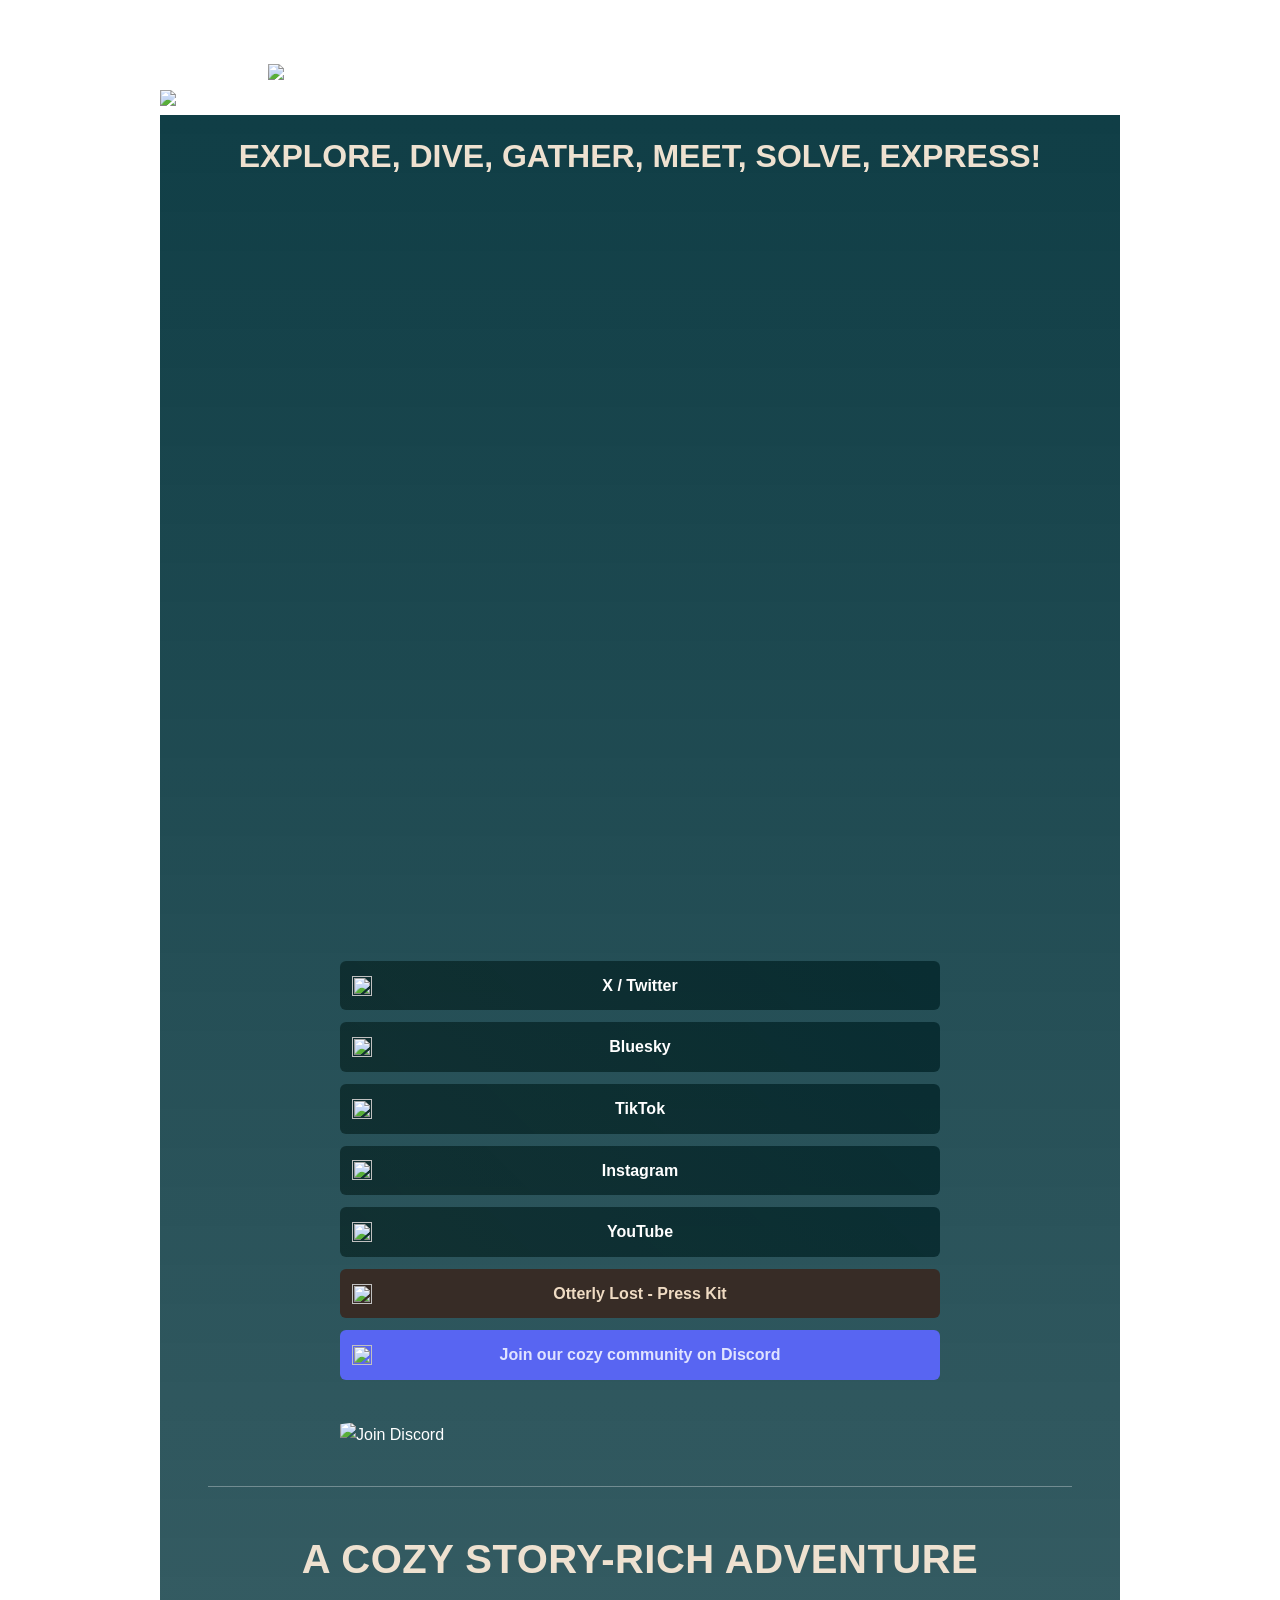
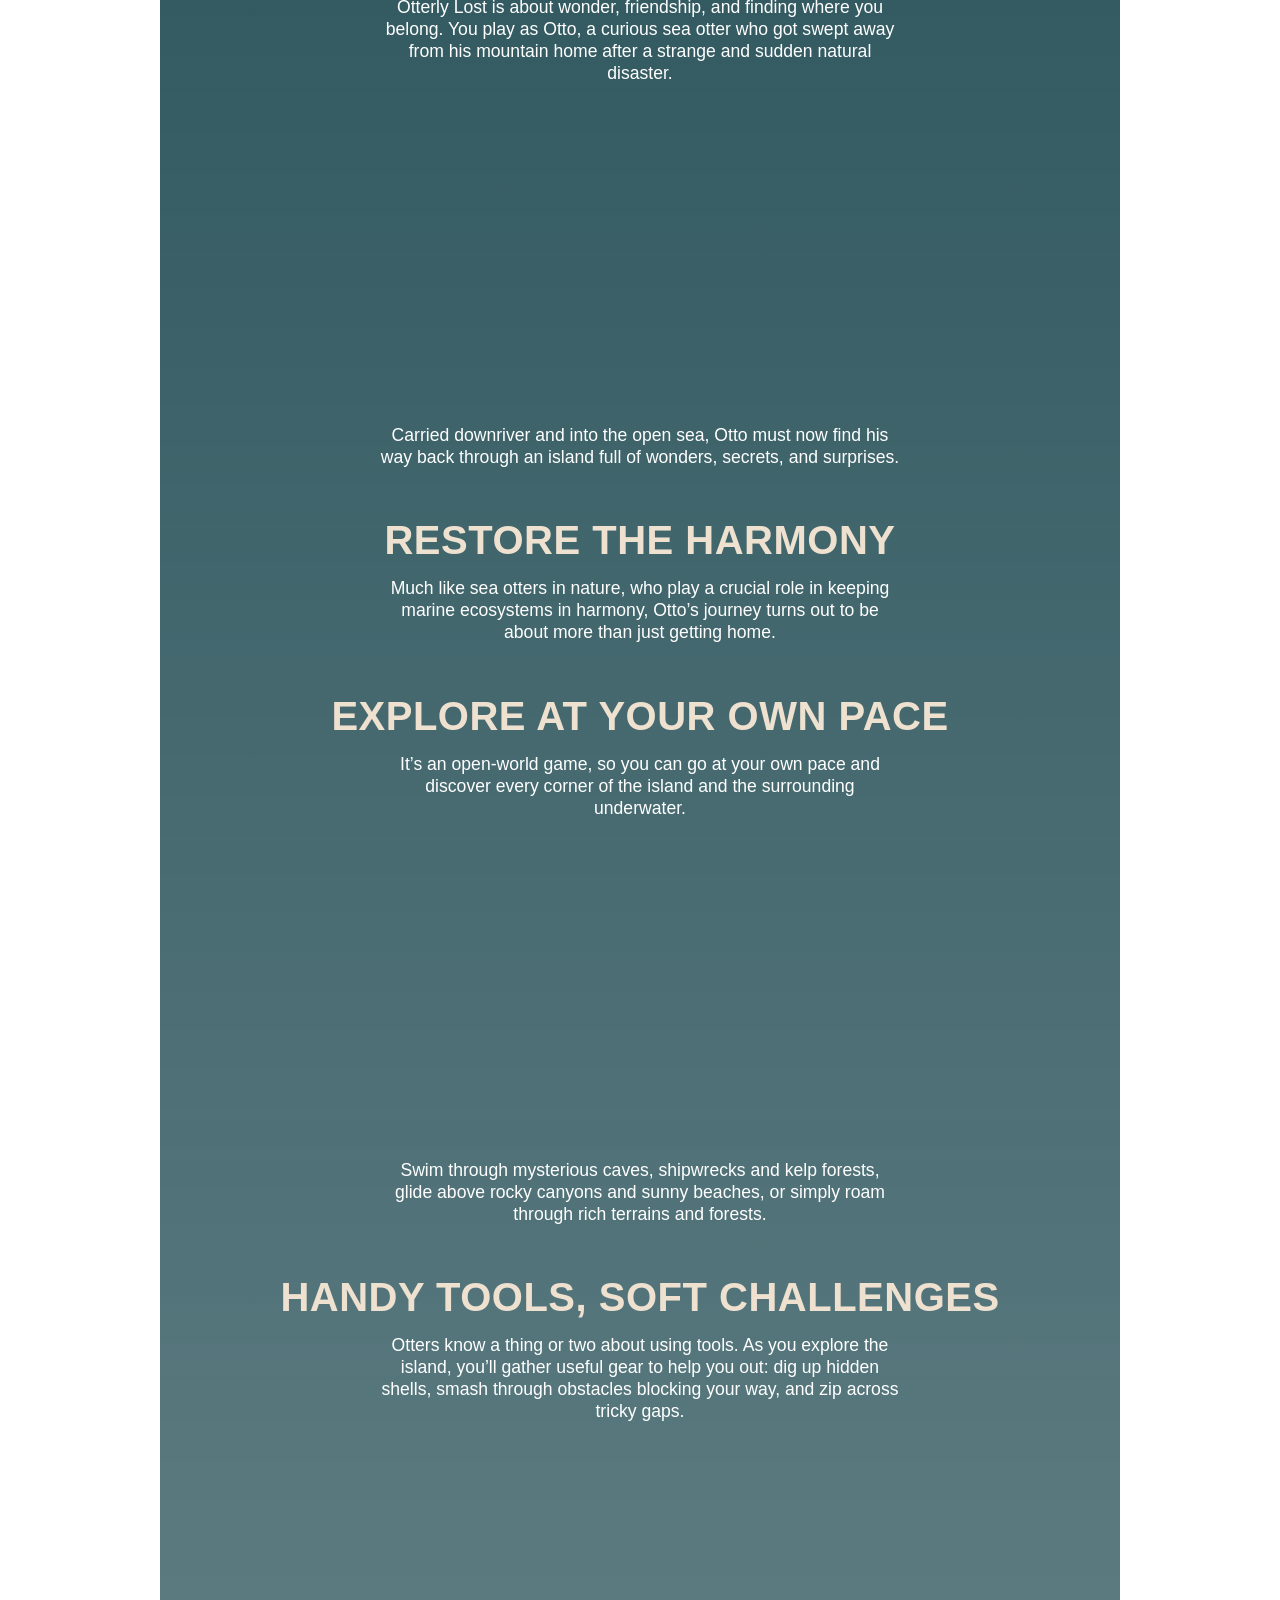
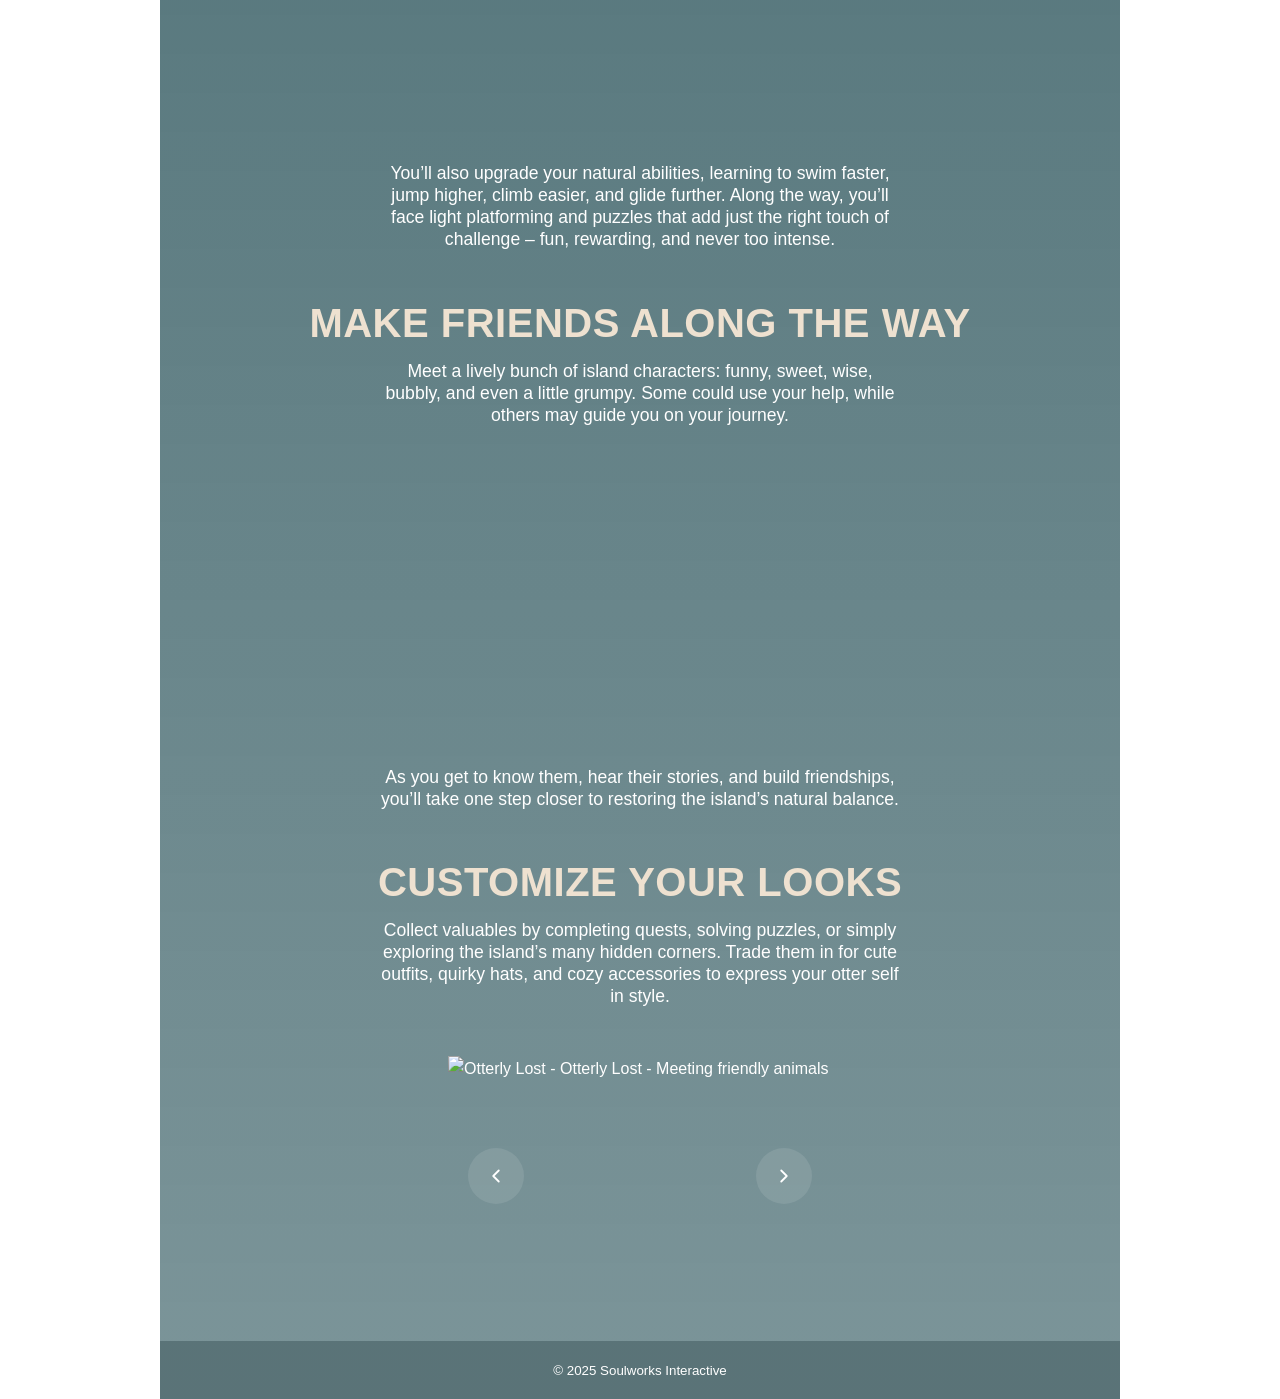
==== index.html @ 7cfb0985 "Merge b5f2c9b83fdd7ea32f200ff09d17a3d17708a7a0 into de1dc5585746080c1278ffaec9a3ddb6b916ae18" ====
<!DOCTYPE html>
<html lang="en">

<head>
  <meta charset="UTF-8">
  <meta http-equiv="X-UA-Compatible" content="IE=edge">
  <meta name="viewport" content="width=device-width, initial-scale=1.0">
  <title>Otterly Lost – Cozy Adventure</title>
  <!-- Custom CSS -->
  <link rel="stylesheet" href="styles.css">

  <!-- Basic favicon -->
  <link rel="icon" href="assets/soulworks.jpg" type="image/x-icon">

  <!-- PNG format -->
  <link rel="icon" href="assets/soulworks.jpg" type="image/png">

  <!-- Apple Touch Icon (for iOS devices) -->
  <link rel="apple-touch-icon" href="assets/soulworks.jpg">

</head>

<!-- Google tag (gtag.js) -->
<script async src="https://www.googletagmanager.com/gtag/js?id=G-2581L5CQKE"></script>
<script>
  if (location.hostname == "otterlylost.com") {
    window.dataLayer = window.dataLayer || [];
    function gtag(){dataLayer.push(arguments);}
    gtag('js', new Date());

    gtag('config', 'G-2581L5CQKE');
  }
</script>

<body>
  <div class="video-bg">
    <video autoplay muted loop playsinline disablePictureInPicture
      controlsList="nodownload nofullscreen noremoteplayback noplaybackrate" oncontextmenu="return false;"
      poster="assets/background-fallback.png">
      <source src="assets/bg/background.mp4" type="video/mp4">
    </video>
  </div>

  <div class="content-wrapper">
    <div class="logo-wrapper">
      <picture>
        <source type="image/avif" srcset="https://cdn.jsdelivr.net/gh/sayginburak/otterly-lost@latest/dist/otterlylost_logo-480.avif 480w, https://cdn.jsdelivr.net/gh/sayginburak/otterly-lost@latest/dist/otterlylost_logo-800.avif 800w, https://cdn.jsdelivr.net/gh/sayginburak/otterly-lost@latest/dist/otterlylost_logo-1280.avif 1280w" sizes="(max-width: 768px) 70vw, 40vw">
        <source type="image/webp" srcset="https://cdn.jsdelivr.net/gh/sayginburak/otterly-lost@latest/dist/otterlylost_logo-480.webp 480w, https://cdn.jsdelivr.net/gh/sayginburak/otterly-lost@latest/dist/otterlylost_logo-800.webp 800w, https://cdn.jsdelivr.net/gh/sayginburak/otterly-lost@latest/dist/otterlylost_logo-1280.webp 1280w" sizes="(max-width: 768px) 70vw, 40vw">
        <img src="https://cdn.jsdelivr.net/gh/sayginburak/otterly-lost@latest/assets/otterlylost_logo.png" alt="Otterly Lost Logo" class="logo">
      </picture>
    </div>

    <div class="wave-bg">
      <img src="assets/bg/wave.png" alt="wave">
    </div>

    <!-- Main Content -->
    <div class="main-content">
      <!-- Intro / Trailer -->
      <section class="intro container" id="trailer">
        <div class="headline-wrapper">
          <!-- <h1 class="headline">EXPLORE, DIVE, GATHER, MEET, SOLVE, EXPRESS</h1> -->
          <div class="headline">
            <span>EXPLORE,</span>
            <span>DIVE,</span>
            <span>GATHER,</span>
            <span>MEET,</span>
            <span>SOLVE,</span>
            <span>EXPRESS!</span>
          </div>
        </div>
        <div class="trailer">
          <div class="trailer-wrapper">
            <iframe class="youtube-vid" width="100%" height="100%"
              src="https://www.youtube.com/embed/JfXX7put_9I?si=lQWwkOyMGA1lm4zO" title="YouTube video player"
              frameborder="0"
              allow="accelerometer; autoplay; clipboard-write; encrypted-media; gyroscope; picture-in-picture; web-share"
              allowfullscreen></iframe>
          </div>
        </div>
      </section>

      <!-- Features -->
      <section class="features container" id="about">
        <div class="steam-widget-wrapper">
          <iframe class="steam-widget"
            src="https://store.steampowered.com/widget/3861710/?t=Play%20as%20Otto%2C%20a%20curious%20sea%20otter%20swept%20far%20from%20home.%20In%20this%20story-rich%20adventure%2C%20explore%20wild%20forests%2C%20dive%20underwater%2C%20glide%20over%20rocky%20canyons%2C%20and%20climb%20your%20way%20back.%20Meet%20friendly%20animals%2C%20complete%20heartfelt%20quests%2C%20and%20enjoy%20soft%20challenges%2C%20at%20your%20own%20pace!"
            frameborder="0" width="646" height="190">
          </iframe>
        </div>

        <div class="linktree-container">
          <div class="links">
            <a href="https://x.com/SoulworksInt" target="_blank" class="link-btn">
              <img src="assets/socials/x.png" alt="" class="icon">X / Twitter</a>
            <a href="https://bsky.app/profile/soulworksint.bsky.social" target="_blank" class="link-btn">
              <img src="assets/socials/bluesky.png" alt="" class="icon">Bluesky</a>
            <a href="https://www.tiktok.com/@otterlylostgame" target="_blank" class="link-btn">
              <img src="assets/socials/tiktok.png" alt="" class="icon">TikTok</a>
            <a href="https://www.instagram.com/otterlylostgame/" target="_blank" class="link-btn">
              <img src="assets/socials/instagram.png" alt="" class="icon">Instagram</a>
            <a href="https://www.youtube.com/@soulworksinteractive" target="_blank" class="link-btn">
              <img src="assets/socials/youtube.png" alt="" class="icon">YouTube</a>
            <a href="https://otterlylost.com/presskit.html" class="link-btn-presskit">
              <img src="assets/socials/press-kit.png" alt="" class="icon">Otterly Lost - Press Kit</a>
            <a href="https://discord.gg/PkcwMmJ7G8" target="_blank" class="link-btn-discord">
              <img src="assets/socials/discord.png" alt="" class="icon">Join our cozy community on Discord</a>
          </div>
        </div>

        <div class="feature-card">
          <picture>
            <source type="image/avif" srcset="https://cdn.jsdelivr.net/gh/sayginburak/otterly-lost@latest/dist/joindiscord-480.avif 480w, https://cdn.jsdelivr.net/gh/sayginburak/otterly-lost@latest/dist/joindiscord-800.avif 800w, https://cdn.jsdelivr.net/gh/sayginburak/otterly-lost@latest/dist/joindiscord-1280.avif 1280w" sizes="(max-width: 768px) 100vw, 60vw">
            <source type="image/webp" srcset="https://cdn.jsdelivr.net/gh/sayginburak/otterly-lost@latest/dist/joindiscord-480.webp 480w, https://cdn.jsdelivr.net/gh/sayginburak/otterly-lost@latest/dist/joindiscord-800.webp 800w, https://cdn.jsdelivr.net/gh/sayginburak/otterly-lost@latest/dist/joindiscord-1280.webp 1280w" sizes="(max-width: 768px) 100vw, 60vw">
            <img src="https://cdn.jsdelivr.net/gh/sayginburak/otterly-lost@latest/assets/joindiscord.png" alt="Join Discord" class="join-discord" />
          </picture>
        </div>

        <hr class="divider">

        <div class="feature-card">
          <h2>A COZY STORY-RICH ADVENTURE</h2>
          <p>Otterly Lost is about wonder, friendship, and finding where you belong. You play as Otto, a curious sea
            otter who got swept away from his mountain home after a strange and sudden natural disaster.
          </p>

          <video class="gif1" autoplay muted loop playsinline disablePictureInPicture
            poster="assets/gifs/general-fallback.png">
            <source src="assets/gifs/general.mp4" type="video/mp4" />
          </video>

          <p>
            Carried downriver and into the open sea, Otto must now find his way back through an island full of wonders,
            secrets, and surprises.
          </p>
        </div>

        <div class="feature-card">
          <h2>RESTORE THE HARMONY</h2>
          <p>Much like sea otters in nature, who play a crucial role in keeping marine ecosystems in harmony, Otto’s
            journey turns out to be about more than just getting home.
          </p>
        </div>

        <div class="feature-card">
          <h2>EXPLORE AT YOUR OWN PACE</h2>
          <p>It’s an open-world game, so you can go at your own pace and discover every corner of the island and the
            surrounding underwater.</p>
          <video class="gif2" autoplay muted loop playsinline disablePictureInPicture
            poster="assets/gifs/explore-fallback.png">
            <source src="assets/gifs/explore.mp4" type="video/mp4" />
          </video>
          <p>Swim through mysterious caves, shipwrecks and kelp forests, glide above rocky canyons and sunny beaches, or
            simply roam through rich terrains and forests.</p>
        </div>

        <div class="feature-card">
          <h2>HANDY TOOLS, SOFT CHALLENGES</h2>
          <p>Otters know a thing or two about using tools. As you explore the island, you’ll gather useful gear to help
            you out: dig up hidden shells, smash through obstacles blocking your way, and zip across tricky gaps.</p>
          <video class="gif3" autoplay muted loop playsinline disablePictureInPicture
            poster="assets/gifs/tools-fallback.png">
            <source src="assets/gifs/tools.mp4" type="video/mp4" />
          </video>
          <p>You’ll also upgrade your natural abilities, learning to swim faster, jump higher, climb easier, and glide
            further. Along the way, you’ll face light platforming and puzzles that add just the right touch of challenge
            – fun, rewarding, and never too intense.
          </p>
        </div>

        <div class="feature-card">
          <h2>MAKE FRIENDS ALONG THE WAY</h2>
          <p>Meet a lively bunch of island characters: funny, sweet, wise, bubbly, and even a little grumpy. Some could
            use your help, while others may guide you on your journey.</p>
          <video class="gif4" autoplay muted loop playsinline disablePictureInPicture
            poster="assets/gifs/npcs-fallback.png">
            <source src="assets/gifs/npcs.mp4" type="video/mp4" />
          </video>
          <p>As you get to know them, hear their stories, and build friendships, you’ll take one step closer to
            restoring the island’s natural balance.</p>
        </div>

        <div class="feature-card">
          <h2>CUSTOMIZE YOUR LOOKS</h2>
          <p>Collect valuables by completing quests, solving puzzles, or simply exploring the island’s many hidden
            corners. Trade them in for cute outfits, quirky hats, and cozy accessories to express your otter self in
            style.
          </p>
        </div>

      </section>
      <!-- Gallery / Screenshot Strip -->
      <section class="gallery" id="gallery">
        <div class="gallery-container container">
          <!-- Carousel -->
          <div class="carousel">
            <button class="carousel-nav prev"><svg width="22" height="22" viewBox="0 0 24 24" fill="none" xmlns="http://www.w3.org/2000/svg"><path d="M15 18L9 12L15 6" stroke="currentColor" stroke-width="2" stroke-linecap="round" stroke-linejoin="round"/></svg></button>
            <div class="carousel-frame" role="button" aria-label="Open screenshot" tabindex="0"></div>
            <button class="carousel-nav next"><svg width="22" height="22" viewBox="0 0 24 24" fill="none" xmlns="http://www.w3.org/2000/svg"><path d="M9 6L15 12L9 18" stroke="currentColor" stroke-width="2" stroke-linecap="round" stroke-linejoin="round"/></svg></button>
          </div>
          <div class="gallery-grid">
            <a href="https://cdn.jsdelivr.net/gh/sayginburak/otterly-lost@latest/assets/screenshots/OtterlyLost_01.png" class="gallery-item" data-index="0">
              <picture>
                <source type="image/avif" srcset="https://cdn.jsdelivr.net/gh/sayginburak/otterly-lost@latest/dist/screenshots/OtterlyLost_01-480.avif 480w, https://cdn.jsdelivr.net/gh/sayginburak/otterly-lost@latest/dist/screenshots/OtterlyLost_01-800.avif 800w, https://cdn.jsdelivr.net/gh/sayginburak/otterly-lost@latest/dist/screenshots/OtterlyLost_01-1280.avif 1280w" sizes="(max-width: 768px) 100vw, (max-width: 1200px) 50vw, 33vw">
                <source type="image/webp" srcset="https://cdn.jsdelivr.net/gh/sayginburak/otterly-lost@latest/dist/screenshots/OtterlyLost_01-480.webp 480w, https://cdn.jsdelivr.net/gh/sayginburak/otterly-lost@latest/dist/screenshots/OtterlyLost_01-800.webp 800w, https://cdn.jsdelivr.net/gh/sayginburak/otterly-lost@latest/dist/screenshots/OtterlyLost_01-1280.webp 1280w" sizes="(max-width: 768px) 100vw, (max-width: 1200px) 50vw, 33vw">
                <img src="https://cdn.jsdelivr.net/gh/sayginburak/otterly-lost@latest/assets/screenshots/OtterlyLost_01.png"
                  alt="Otterly Lost - Otterly Lost - Meeting friendly animals" class="gallery-image">
              </picture>
            </a>
            <a href="https://cdn.jsdelivr.net/gh/sayginburak/otterly-lost@latest/assets/screenshots/OtterlyLost_02.png" class="gallery-item" data-index="1">
              <picture>
                <source type="image/avif" srcset="https://cdn.jsdelivr.net/gh/sayginburak/otterly-lost@latest/dist/screenshots/OtterlyLost_02-480.avif 480w, https://cdn.jsdelivr.net/gh/sayginburak/otterly-lost@latest/dist/screenshots/OtterlyLost_02-800.avif 800w, https://cdn.jsdelivr.net/gh/sayginburak/otterly-lost@latest/dist/screenshots/OtterlyLost_02-1280.avif 1280w" sizes="(max-width: 768px) 100vw, (max-width: 1200px) 50vw, 33vw">
                <source type="image/webp" srcset="https://cdn.jsdelivr.net/gh/sayginburak/otterly-lost@latest/dist/screenshots/OtterlyLost_02-480.webp 480w, https://cdn.jsdelivr.net/gh/sayginburak/otterly-lost@latest/dist/screenshots/OtterlyLost_02-800.webp 800w, https://cdn.jsdelivr.net/gh/sayginburak/otterly-lost@latest/dist/screenshots/OtterlyLost_02-1280.webp 1280w" sizes="(max-width: 768px) 100vw, (max-width: 1200px) 50vw, 33vw">
                <img src="https://cdn.jsdelivr.net/gh/sayginburak/otterly-lost@latest/assets/screenshots/OtterlyLost_02.png" alt="Otterly Lost - Underwater exploration"
                  class="gallery-image">
              </picture>
            </a>
            <a href="https://cdn.jsdelivr.net/gh/sayginburak/otterly-lost@latest/assets/screenshots/OtterlyLost_03.png" class="gallery-item" data-index="2">
              <picture>
                <source type="image/avif" srcset="https://cdn.jsdelivr.net/gh/sayginburak/otterly-lost@latest/dist/screenshots/OtterlyLost_03-480.avif 480w, https://cdn.jsdelivr.net/gh/sayginburak/otterly-lost@latest/dist/screenshots/OtterlyLost_03-800.avif 800w, https://cdn.jsdelivr.net/gh/sayginburak/otterly-lost@latest/dist/screenshots/OtterlyLost_03-1280.avif 1280w" sizes="(max-width: 768px) 100vw, (max-width: 1200px) 50vw, 33vw">
                <source type="image/webp" srcset="https://cdn.jsdelivr.net/gh/sayginburak/otterly-lost@latest/dist/screenshots/OtterlyLost_03-480.webp 480w, https://cdn.jsdelivr.net/gh/sayginburak/otterly-lost@latest/dist/screenshots/OtterlyLost_03-800.webp 800w, https://cdn.jsdelivr.net/gh/sayginburak/otterly-lost@latest/dist/screenshots/OtterlyLost_03-1280.webp 1280w" sizes="(max-width: 768px) 100vw, (max-width: 1200px) 50vw, 33vw">
                <img src="https://cdn.jsdelivr.net/gh/sayginburak/otterly-lost@latest/assets/screenshots/OtterlyLost_03.png" alt="Otterly Lost - Exploring the vibrant island"
                  class="gallery-image">
              </picture>
            </a>
            <a href="https://cdn.jsdelivr.net/gh/sayginburak/otterly-lost@latest/assets/screenshots/OtterlyLost_04.png" class="gallery-item" data-index="3">
              <picture>
                <source type="image/avif" srcset="https://cdn.jsdelivr.net/gh/sayginburak/otterly-lost@latest/dist/screenshots/OtterlyLost_04-480.avif 480w, https://cdn.jsdelivr.net/gh/sayginburak/otterly-lost@latest/dist/screenshots/OtterlyLost_04-800.avif 800w, https://cdn.jsdelivr.net/gh/sayginburak/otterly-lost@latest/dist/screenshots/OtterlyLost_04-1280.avif 1280w" sizes="(max-width: 768px) 100vw, (max-width: 1200px) 50vw, 33vw">
                <source type="image/webp" srcset="https://cdn.jsdelivr.net/gh/sayginburak/otterly-lost@latest/dist/screenshots/OtterlyLost_04-480.webp 480w, https://cdn.jsdelivr.net/gh/sayginburak/otterly-lost@latest/dist/screenshots/OtterlyLost_04-800.webp 800w, https://cdn.jsdelivr.net/gh/sayginburak/otterly-lost@latest/dist/screenshots/OtterlyLost_04-1280.webp 1280w" sizes="(max-width: 768px) 100vw, (max-width: 1200px) 50vw, 33vw">
                <img src="https://cdn.jsdelivr.net/gh/sayginburak/otterly-lost@latest/assets/screenshots/OtterlyLost_04.png" alt="Otterly Lost - Platforming adventure"
                  class="gallery-image">
              </picture>
            </a>
            <a href="https://cdn.jsdelivr.net/gh/sayginburak/otterly-lost@latest/assets/screenshots/OtterlyLost_05.png" class="gallery-item" data-index="4">
              <picture>
                <source type="image/avif" srcset="https://cdn.jsdelivr.net/gh/sayginburak/otterly-lost@latest/dist/screenshots/OtterlyLost_05-480.avif 480w, https://cdn.jsdelivr.net/gh/sayginburak/otterly-lost@latest/dist/screenshots/OtterlyLost_05-800.avif 800w, https://cdn.jsdelivr.net/gh/sayginburak/otterly-lost@latest/dist/screenshots/OtterlyLost_05-1280.avif 1280w" sizes="(max-width: 768px) 100vw, (max-width: 1200px) 50vw, 33vw">
                <source type="image/webp" srcset="https://cdn.jsdelivr.net/gh/sayginburak/otterly-lost@latest/dist/screenshots/OtterlyLost_05-480.webp 480w, https://cdn.jsdelivr.net/gh/sayginburak/otterly-lost@latest/dist/screenshots/OtterlyLost_05-800.webp 800w, https://cdn.jsdelivr.net/gh/sayginburak/otterly-lost@latest/dist/screenshots/OtterlyLost_05-1280.webp 1280w" sizes="(max-width: 768px) 100vw, (max-width: 1200px) 50vw, 33vw">
                <img src="https://cdn.jsdelivr.net/gh/sayginburak/otterly-lost@latest/assets/screenshots/OtterlyLost_05.png" alt="Otterly Lost - Discovering treasures"
                  class="gallery-image">
              </picture>
            </a>
            <a href="https://cdn.jsdelivr.net/gh/sayginburak/otterly-lost@latest/assets/screenshots/OtterlyLost_06.png" class="gallery-item" data-index="5">
              <picture>
                <source type="image/avif" srcset="https://cdn.jsdelivr.net/gh/sayginburak/otterly-lost@latest/dist/screenshots/OtterlyLost_06-480.avif 480w, https://cdn.jsdelivr.net/gh/sayginburak/otterly-lost@latest/dist/screenshots/OtterlyLost_06-800.avif 800w, https://cdn.jsdelivr.net/gh/sayginburak/otterly-lost@latest/dist/screenshots/OtterlyLost_06-1280.avif 1280w" sizes="(max-width: 768px) 100vw, (max-width: 1200px) 50vw, 33vw">
                <source type="image/webp" srcset="https://cdn.jsdelivr.net/gh/sayginburak/otterly-lost@latest/dist/screenshots/OtterlyLost_06-480.webp 480w, https://cdn.jsdelivr.net/gh/sayginburak/otterly-lost@latest/dist/screenshots/OtterlyLost_06-800.webp 800w, https://cdn.jsdelivr.net/gh/sayginburak/otterly-lost@latest/dist/screenshots/OtterlyLost_06-1280.webp 1280w" sizes="(max-width: 768px) 100vw, (max-width: 1200px) 50vw, 33vw">
                <img src="https://cdn.jsdelivr.net/gh/sayginburak/otterly-lost@latest/assets/screenshots/OtterlyLost_06.png" alt="Otterly Lost - Beautiful landscapes"
                  class="gallery-image">
              </picture>
            </a>
            <a href="https://cdn.jsdelivr.net/gh/sayginburak/otterly-lost@latest/assets/screenshots/OtterlyLost_07.png" class="gallery-item" data-index="6">
              <picture>
                <source type="image/avif" srcset="https://cdn.jsdelivr.net/gh/sayginburak/otterly-lost@latest/dist/screenshots/OtterlyLost_07-480.avif 480w, https://cdn.jsdelivr.net/gh/sayginburak/otterly-lost@latest/dist/screenshots/OtterlyLost_07-800.avif 800w, https://cdn.jsdelivr.net/gh/sayginburak/otterly-lost@latest/dist/screenshots/OtterlyLost_07-1280.avif 1280w" sizes="(max-width: 768px) 100vw, (max-width: 1200px) 50vw, 33vw">
                <source type="image/webp" srcset="https://cdn.jsdelivr.net/gh/sayginburak/otterly-lost@latest/dist/screenshots/OtterlyLost_07-480.webp 480w, https://cdn.jsdelivr.net/gh/sayginburak/otterly-lost@latest/dist/screenshots/OtterlyLost_07-800.webp 800w, https://cdn.jsdelivr.net/gh/sayginburak/otterly-lost@latest/dist/screenshots/OtterlyLost_07-1280.webp 1280w" sizes="(max-width: 768px) 100vw, (max-width: 1200px) 50vw, 33vw">
                <img src="https://cdn.jsdelivr.net/gh/sayginburak/otterly-lost@latest/assets/screenshots/OtterlyLost_07.png" alt="Otterly Lost - Puzzle solving"
                  class="gallery-image">
              </picture>
            </a>
            <a href="https://cdn.jsdelivr.net/gh/sayginburak/otterly-lost@latest/assets/screenshots/OtterlyLost_08.png" class="gallery-item" data-index="7">
              <picture>
                <source type="image/avif" srcset="https://cdn.jsdelivr.net/gh/sayginburak/otterly-lost@latest/dist/screenshots/OtterlyLost_08-480.avif 480w, https://cdn.jsdelivr.net/gh/sayginburak/otterly-lost@latest/dist/screenshots/OtterlyLost_08-800.avif 800w, https://cdn.jsdelivr.net/gh/sayginburak/otterly-lost@latest/dist/screenshots/OtterlyLost_08-1280.avif 1280w" sizes="(max-width: 768px) 100vw, (max-width: 1200px) 50vw, 33vw">
                <source type="image/webp" srcset="https://cdn.jsdelivr.net/gh/sayginburak/otterly-lost@latest/dist/screenshots/OtterlyLost_08-480.webp 480w, https://cdn.jsdelivr.net/gh/sayginburak/otterly-lost@latest/dist/screenshots/OtterlyLost_08-800.webp 800w, https://cdn.jsdelivr.net/gh/sayginburak/otterly-lost@latest/dist/screenshots/OtterlyLost_08-1280.webp 1280w" sizes="(max-width: 768px) 100vw, (max-width: 1200px) 50vw, 33vw">
                <img src="https://cdn.jsdelivr.net/gh/sayginburak/otterly-lost@latest/assets/screenshots/OtterlyLost_08.png" alt="Otterly Lost - Gliding through canyons"
                  class="gallery-image">
              </picture>
            </a>
            <a href="https://cdn.jsdelivr.net/gh/sayginburak/otterly-lost@latest/assets/screenshots/OtterlyLost_09.png" class="gallery-item" data-index="8">
              <picture>
                <source type="image/avif" srcset="https://cdn.jsdelivr.net/gh/sayginburak/otterly-lost@latest/dist/screenshots/OtterlyLost_09-480.avif 480w, https://cdn.jsdelivr.net/gh/sayginburak/otterly-lost@latest/dist/screenshots/OtterlyLost_09-800.avif 800w, https://cdn.jsdelivr.net/gh/sayginburak/otterly-lost@latest/dist/screenshots/OtterlyLost_09-1280.avif 1280w" sizes="(max-width: 768px) 100vw, (max-width: 1200px) 50vw, 33vw">
                <source type="image/webp" srcset="https://cdn.jsdelivr.net/gh/sayginburak/otterly-lost@latest/dist/screenshots/OtterlyLost_09-480.webp 480w, https://cdn.jsdelivr.net/gh/sayginburak/otterly-lost@latest/dist/screenshots/OtterlyLost_09-800.webp 800w, https://cdn.jsdelivr.net/gh/sayginburak/otterly-lost@latest/dist/screenshots/OtterlyLost_09-1280.webp 1280w" sizes="(max-width: 768px) 100vw, (max-width: 1200px) 50vw, 33vw">
                <img src="https://cdn.jsdelivr.net/gh/sayginburak/otterly-lost@latest/assets/screenshots/OtterlyLost_09.png" alt="Otterly Lost - Character customization"
                  class="gallery-image">
              </picture>
            </a>
            <a href="https://cdn.jsdelivr.net/gh/sayginburak/otterly-lost@latest/assets/screenshots/OtterlyLost_10.png" class="gallery-item" data-index="9">
              <picture>
                <source type="image/avif" srcset="https://cdn.jsdelivr.net/gh/sayginburak/otterly-lost@latest/dist/screenshots/OtterlyLost_10-480.avif 480w, https://cdn.jsdelivr.net/gh/sayginburak/otterly-lost@latest/dist/screenshots/OtterlyLost_10-800.avif 800w, https://cdn.jsdelivr.net/gh/sayginburak/otterly-lost@latest/dist/screenshots/OtterlyLost_10-1280.avif 1280w" sizes="(max-width: 768px) 100vw, (max-width: 1200px) 50vw, 33vw">
                <source type="image/webp" srcset="https://cdn.jsdelivr.net/gh/sayginburak/otterly-lost@latest/dist/screenshots/OtterlyLost_10-480.webp 480w, https://cdn.jsdelivr.net/gh/sayginburak/otterly-lost@latest/dist/screenshots/OtterlyLost_10-800.webp 800w, https://cdn.jsdelivr.net/gh/sayginburak/otterly-lost@latest/dist/screenshots/OtterlyLost_10-1280.webp 1280w" sizes="(max-width: 768px) 100vw, (max-width: 1200px) 50vw, 33vw">
                <img src="https://cdn.jsdelivr.net/gh/sayginburak/otterly-lost@latest/assets/screenshots/OtterlyLost_10.png" alt="Otterly Lost - Scenic vistas" class="gallery-image">
              </picture>
            </a>
            <a href="https://cdn.jsdelivr.net/gh/sayginburak/otterly-lost@latest/assets/screenshots/OtterlyLost_11.png" class="gallery-item" data-index="10">
              <picture>
                <source type="image/avif" srcset="https://cdn.jsdelivr.net/gh/sayginburak/otterly-lost@latest/dist/screenshots/OtterlyLost_11-480.avif 480w, https://cdn.jsdelivr.net/gh/sayginburak/otterly-lost@latest/dist/screenshots/OtterlyLost_11-800.avif 800w, https://cdn.jsdelivr.net/gh/sayginburak/otterly-lost@latest/dist/screenshots/OtterlyLost_11-1280.avif 1280w" sizes="(max-width: 768px) 100vw, (max-width: 1200px) 50vw, 33vw">
                <source type="image/webp" srcset="https://cdn.jsdelivr.net/gh/sayginburak/otterly-lost@latest/dist/screenshots/OtterlyLost_11-480.webp 480w, https://cdn.jsdelivr.net/gh/sayginburak/otterly-lost@latest/dist/screenshots/OtterlyLost_11-800.webp 800w, https://cdn.jsdelivr.net/gh/sayginburak/otterly-lost@latest/dist/screenshots/OtterlyLost_11-1280.webp 1280w" sizes="(max-width: 768px) 100vw, (max-width: 1200px) 50vw, 33vw">
                <img src="https://cdn.jsdelivr.net/gh/sayginburak/otterly-lost@latest/assets/screenshots/OtterlyLost_11.png" alt="Otterly Lost - Cave exploration"
                  class="gallery-image">
              </picture>
            </a>
            <a href="https://cdn.jsdelivr.net/gh/sayginburak/otterly-lost@latest/assets/screenshots/OtterlyLost_12.png" class="gallery-item" data-index="11">
              <picture>
                <source type="image/avif" srcset="https://cdn.jsdelivr.net/gh/sayginburak/otterly-lost@latest/dist/screenshots/OtterlyLost_12-480.avif 480w, https://cdn.jsdelivr.net/gh/sayginburak/otterly-lost@latest/dist/screenshots/OtterlyLost_12-800.avif 800w, https://cdn.jsdelivr.net/gh/sayginburak/otterly-lost@latest/dist/screenshots/OtterlyLost_12-1280.avif 1280w" sizes="(max-width: 768px) 100vw, (max-width: 1200px) 50vw, 33vw">
                <source type="image/webp" srcset="https://cdn.jsdelivr.net/gh/sayginburak/otterly-lost@latest/dist/screenshots/OtterlyLost_12-480.webp 480w, https://cdn.jsdelivr.net/gh/sayginburak/otterly-lost@latest/dist/screenshots/OtterlyLost_12-800.webp 800w, https://cdn.jsdelivr.net/gh/sayginburak/otterly-lost@latest/dist/screenshots/OtterlyLost_12-1280.webp 1280w" sizes="(max-width: 768px) 100vw, (max-width: 1200px) 50vw, 33vw">
                <img src="https://cdn.jsdelivr.net/gh/sayginburak/otterly-lost@latest/assets/screenshots/OtterlyLost_12.png" alt="Otterly Lost - Forest adventures"
                  class="gallery-image">
              </picture>
            </a>
            <a href="https://cdn.jsdelivr.net/gh/sayginburak/otterly-lost@latest/assets/screenshots/OtterlyLost_13.png" class="gallery-item" data-index="12">
              <picture>
                <source type="image/avif" srcset="https://cdn.jsdelivr.net/gh/sayginburak/otterly-lost@latest/dist/screenshots/OtterlyLost_13-480.avif 480w, https://cdn.jsdelivr.net/gh/sayginburak/otterly-lost@latest/dist/screenshots/OtterlyLost_13-800.avif 800w, https://cdn.jsdelivr.net/gh/sayginburak/otterly-lost@latest/dist/screenshots/OtterlyLost_13-1280.avif 1280w" sizes="(max-width: 768px) 100vw, (max-width: 1200px) 50vw, 33vw">
                <source type="image/webp" srcset="https://cdn.jsdelivr.net/gh/sayginburak/otterly-lost@latest/dist/screenshots/OtterlyLost_13-480.webp 480w, https://cdn.jsdelivr.net/gh/sayginburak/otterly-lost@latest/dist/screenshots/OtterlyLost_13-800.webp 800w, https://cdn.jsdelivr.net/gh/sayginburak/otterly-lost@latest/dist/screenshots/OtterlyLost_13-1280.webp 1280w" sizes="(max-width: 768px) 100vw, (max-width: 1200px) 50vw, 33vw">
                <img src="https://cdn.jsdelivr.net/gh/sayginburak/otterly-lost@latest/assets/screenshots/OtterlyLost_13.png" alt="Otterly Lost - Beach scenes" class="gallery-image">
              </picture>
            </a>
            <a href="https://cdn.jsdelivr.net/gh/sayginburak/otterly-lost@latest/assets/screenshots/OtterlyLost_14.png" class="gallery-item" data-index="13">
              <picture>
                <source type="image/avif" srcset="https://cdn.jsdelivr.net/gh/sayginburak/otterly-lost@latest/dist/screenshots/OtterlyLost_14-480.avif 480w, https://cdn.jsdelivr.net/gh/sayginburak/otterly-lost@latest/dist/screenshots/OtterlyLost_14-800.avif 800w, https://cdn.jsdelivr.net/gh/sayginburak/otterly-lost@latest/dist/screenshots/OtterlyLost_14-1280.avif 1280w" sizes="(max-width: 768px) 100vw, (max-width: 1200px) 50vw, 33vw">
                <source type="image/webp" srcset="https://cdn.jsdelivr.net/gh/sayginburak/otterly-lost@latest/dist/screenshots/OtterlyLost_14-480.webp 480w, https://cdn.jsdelivr.net/gh/sayginburak/otterly-lost@latest/dist/screenshots/OtterlyLost_14-800.webp 800w, https://cdn.jsdelivr.net/gh/sayginburak/otterly-lost@latest/dist/screenshots/OtterlyLost_14-1280.webp 1280w" sizes="(max-width: 768px) 100vw, (max-width: 1200px) 50vw, 33vw">
                <img src="https://cdn.jsdelivr.net/gh/sayginburak/otterly-lost@latest/assets/screenshots/OtterlyLost_14.png" alt="Otterly Lost - Interacting with wildlife"
                  class="gallery-image">
              </picture>
            </a>
          </div>
        </div>
      </section>

      <!-- Lightbox -->
      <div class="lightbox" id="lightbox">
        <button class="lightbox-close">&times;</button>
        <button class="lightbox-nav prev">
          <svg width="24" height="24" viewBox="0 0 24 24" fill="none" xmlns="http://www.w3.org/2000/svg"><path d="M15 18L9 12L15 6" stroke="currentColor" stroke-width="2" stroke-linecap="round" stroke-linejoin="round"/></svg>
        </button>
        <button class="lightbox-nav next">
          <svg width="24" height="24" viewBox="0 0 24 24" fill="none" xmlns="http://www.w3.org/2000/svg"><path d="M9 6L15 12L9 18" stroke="currentColor" stroke-width="2" stroke-linecap="round" stroke-linejoin="round"/></svg>
        </button>
        <a class="lightbox-download" href="#" download aria-label="Download image">
          <svg width="20" height="20" viewBox="0 0 24 24" fill="none" xmlns="http://www.w3.org/2000/svg"><path d="M12 3v10m0 0l-4-4m4 4l4-4M5 21h14" stroke="currentColor" stroke-width="2" stroke-linecap="round" stroke-linejoin="round"/></svg>
        </a>
        <div class="lightbox-content">
          <img src="" alt="" class="lightbox-image">
        </div>
      </div>

      <!-- Footer -->
      <footer class="site-footer">
        <div class="footer-container">
          <small>&copy; 2025 Soulworks Interactive</small>
        </div>
      </footer>

      <button id="goTopBtn" title="Go to top">
        <img src="assets/gotop.png" alt="Go to top" class="go-top-icon">
      </button>
    </div>
  </div>

  <script src="script.js"></script>
</body>

</html>
---- styles.css ----
/*------------------------------------------------------------
  Global Styles
------------------------------------------------------------*/
:root {
  scroll-behavior: smooth;
  --color-bg: #17626E;
  --color-text: #ffffff;
  --color-header: #EEE1D0;
  --color-primary: rgb(143, 223, 219);
  /* button / accent */
  --color-card-border: #2f7aff;
  --color-card-bg: rgba(47, 122, 255, 0.08);
  /* --max-width: 1100px; */
}

/*------------------------------------------------------------
  Custom Fonts
------------------------------------------------------------*/
@font-face {
  font-family: 'MainFont';
  src: url('assets/font.woff2') format('woff2');
  font-weight: normal;
  font-style: normal;
  font-display: swap;
}

@font-face {
  font-family: 'NavFont';
  src: url('assets/font2.woff2') format('woff2');
  font-weight: normal;
  font-style: normal;
  font-display: swap;
}

* {
  box-sizing: border-box;
  margin: 0;
  padding: 0;
}

html,
body {
  height: 100%;
}

body {
  font-family: 'MainFont', sans-serif;
  /* background: var(--color-bg);
  background:none; */
  color: var(--color-text);
  line-height: 1.6;
  -webkit-font-smoothing: antialiased;
  overflow-x: hidden;
}

img {
  max-width: 100%;
  display: block;
}

.container {
  width: 90%;
  max-width: var(--max-width);
  margin: 0 auto;
}

ul {
  list-style: none;
}

a {
  color: inherit;
  font-weight: 900;
  text-decoration: none;
  transition: color 0.2s ease-in-out;
}

a:hover,
a:focus {
  color: var(--color-primary);
}

h1,
h2,
h3,
h4,
h5,
h6 {
  color: var(--color-header);
  font-weight: 800;
  letter-spacing: 0.5px;
}

h1.headline {
  /* font-size: clamp(1.75rem, 2vw + 1rem, 2.5rem); */
  text-align: center;
  margin-bottom: 2rem;
  /* color: #fff; */
}

.divider {
  border: none;
  height: 1px;
  background-color: #ffffff50;
  margin: 0.5rem 0;
}

/*------------------------------------------------------------
  Video Background
------------------------------------------------------------*/

/* Fullscreen video background */
.video-bg {
  position: fixed;
  top: 0;
  left: 0;
  width: 100vw;
  height: 100vh;
  overflow: hidden;
  z-index: -1;
}

.video-bg video {
  position: absolute;
  top: 0;
  left: 0;
  min-width: 100vw;
  min-height: 100vh;
  object-fit: cover;
  transform: scale(1.5);
}


/* Foreground content */
.site-content {
  position: relative;
  z-index: 1;
  padding: 100px 2rem;
  max-width: 1200px;
  margin: 0 auto;
}

/*------------------------------------------------------------
  Logo Section
------------------------------------------------------------*/

.logo-wrapper {
  display: flex;
  flex-direction: column;
  align-items: center;
  justify-content: center;
  box-sizing: border-box;
  margin: auto;
}

.logo-wrapper .logo {
  width: 750px;
  max-width: 90%;
  transform: translateX(3px);
}

/*------------------------------------------------------------
  Main Container Bgs
------------------------------------------------------------*/

.wave-bg {
  margin: auto;
  width: 95%;
  max-width: 960px;
  box-sizing: border-box;
  display: flex;
  flex-direction: column;
}

.main-content {
  background: linear-gradient(to bottom, #103e46, #103e468c);
  margin: auto;
  margin-top: 0;
  width: 95%;
  max-width: 960px;
  box-sizing: border-box;
  display: flex;
  flex-direction: column;
  align-items: center;
}

.main-content {
  height: auto;
}

.content-wrapper {
  margin-top: clamp(1rem, 5vw, 4rem);
}

/*------------------------------------------------------------
  Headline
------------------------------------------------------------*/
.headline {
  color: var(--color-header);
  font-weight: 800;
  font-size: clamp(.1rem, 3.1vw, 2rem);
  text-align: center;
  text-wrap: nowrap;
  width: 100%;
  margin-top: clamp(.5rem, 5vw, 1rem);
  margin-bottom: clamp(1.5rem, 5vw, 2.5rem);
}

.headline span {
  opacity: 0;
  display: inline-block;
  transform: translateY(10px);
  animation: fadeUp 1.5s ease-in-out forwards;
}

/* Delay each word */
.headline span:nth-child(1) {
  animation-delay: 0s;
}

.headline span:nth-child(2) {
  animation-delay: 0.3s;
}

.headline span:nth-child(3) {
  animation-delay: .6s;
}

.headline span:nth-child(4) {
  animation-delay: 0.9s;
}

.headline span:nth-child(5) {
  animation-delay: 1.25s;
}

.headline span:nth-child(6) {
  animation-delay: 1.5s;
}

@keyframes fadeUp {
  0% {
    opacity: 0;
    transform: translateY(10px);
  }

  100% {
    opacity: 1;
    transform: translateY(0);
  }
}

/*------------------------------------------------------------
  Intro / Trailer
------------------------------------------------------------*/
.trailer {
  overflow: hidden;
}

.trailer-wrapper {
  position: relative;
  width: 100%;
  height: 100%;
  padding-bottom: 56.25%;
  /* 16:9 Aspect Ratio */
}

.trailer iframe {
  position: absolute;
  top: 50%;
  left: 50%;
  width: 100%;
  height: 100%;
  transform: translate(-50%, -50%);
  display: block;
}

/*------------------------------------------------------------
  Steam Widget
------------------------------------------------------------*/

.steam-widget-wrapper {
  width: 100%;
  max-width: 600px;
  margin: auto;
  overflow: hidden;
  margin-top: clamp(-.5rem, 1vw, .5rem);
  margin-bottom: clamp(.5rem, 1vw, 1rem);
}

.steam-widget {
  width: 100%;
  height: 190px;
  border: none;
  display: block;
}

/*------------------------------------------------------------
  Linktree 
------------------------------------------------------------*/

.linktree-container {
  width: 100%;
  max-width: 600px;
  margin: 0 auto;
  margin-top: -0.5rem;
  margin-bottom: 1rem;
}

.links {
  display: flex;
  flex-direction: column;
  gap: .75rem;
  width: 100%;
}

.icon {
  width: 20px;
  height: 20px;
  object-fit: contain;
  position: absolute;
  left: 12px;
  /* space from left edge */
}

.link-btn,
.link-btn-discord,
.link-btn-presskit {
  position: relative;
  display: flex;
  justify-content: center;
  align-items: center;
  padding: 12px;
  background: #122936;
  background: linear-gradient(45deg, #0b2727c9, #012327c4);
  color: white;
  text-decoration: none;
  border-radius: 6px;
  width: 100%;
  font-size: clamp(.45rem, 2.75vw, 1rem);
}

.link-btn-discord {
  background: #5865f2;
  color: #E0E3FF;
}

.link-btn-presskit {
  background: #372c26;
  color: #efdbc3;
}

.link-btn:hover {
  background: #136666;
  transform: scale(1.05);
}

.link-btn-discord:hover {
  background: #4c57cf;
  color: #ffffff;
  transform: scale(1.05);
}

.link-btn-presskit:hover {
  background: #42332c;
  color: #ffffff;
  transform: scale(1.05);
}

/*------------------------------------------------------------
  Feature Cards
------------------------------------------------------------*/
.features {
  display: flex;
  flex-direction: column;
  gap: clamp(.5rem, 2vw, 2rem);
  margin-top: 1.5rem;
  margin-bottom: 5rem;
}

.feature-card {
  max-width: 960px;
  margin: 0 auto;
}

.join-discord,
.gif1,
.gif2,
.gif3,
.gif4 {
  display: block;
  margin: auto;
  margin-top: 1.25rem;
  margin-bottom: 1.25rem;
  clip-path: polygon(4% 0, 95% 0, 100% 8%, 100% 87%, 96% 100%, 5% 100%, 0 91%, 0 11%);
  overflow: hidden;
  width: 100%;
  max-width: 600px;
}

.feature-card img {
  margin: 0 auto .35rem;
  display: block;
  width: 600px;
  max-width: 100%;
}

.feature-card h2 {
  text-align: center;
  font-size: 1.65rem;
  margin-bottom: .5rem;
  line-height: 1.1;
  width: 100%;
  color: var(--color-header);
  font-size: clamp(.75rem, 4.25vw, 2.5rem);
  margin-top: clamp(.25rem, 1.75vw, 1rem);
  margin-bottom: clamp(.25rem, 1.75vw, 1rem);
}

.feature-card p {
  text-align: center;
  margin: auto;
  font-size: .88rem;
  color: var(--color-text);
  max-width: 520px;
  line-height: 1.25;
  width: 100%;
  font-size: clamp(.25rem, 2.85vw, 1.1rem);
  margin-top: clamp(.25rem, 1.75vw, .5rem);
  margin-bottom: clamp(.25rem, 1.75vw, .5rem);
}

.headline {
  color: var(--color-header);
  font-weight: 800;
  text-align: center;
  width: 100%;

}


/*------------------------------------------------------------
  Press Kit Page
------------------------------------------------------------*/
.presskit-page {
  color: var(--color-text);
  line-height: 1.33;
}

.presskit-header {
  width: 100%;
  max-width: 1200px;
  margin: auto;
}

.presskit-wrapper {
  background: linear-gradient(to bottom, #103e46, #103e468c);
  height: auto;
  max-width: 1200px;
  margin: auto;
  display: grid;
}

.presskit-container {
  height: auto;
  max-width: 1200px;
  margin: auto;
  padding: 0 2rem;
  padding-top: 2rem;
  display: grid;
  grid-template-columns: 1fr 2fr;
  gap: 3rem;
}

/* Left Column Styles */
.presskit-left {
  display: flex;
  flex-direction: column;
  gap: 2rem;
}

.presskit-logo {
  width: 100%;
  max-width: 400px;
  margin-bottom: 1rem;
}

.presskit-left h3 {
  font-size: 1.1rem;
  font-weight: 700;
  margin-bottom: 0.5rem;
  text-transform: uppercase;
  letter-spacing: 0.05em;
}

.presskit-left p {
  font-size: 0.95rem;
  color: #fff;
  margin-bottom: 0.5rem;
}

.download-all {
  margin-top: -1rem;
  margin-bottom: 1rem;
}

.download-all a,
.presskit-left a {
  color: var(--color-primary);
  text-decoration: underline;
}

.presskit-left a:hover {
  color: #fff;
}

/* Factsheet list styling */
.factsheet-list {
  margin: 0;
}

.factsheet-list dt {
  display: block;
  margin-top: 1rem;
  font-family: 'NavFont', sans-serif;
  font-weight: 800;
  color: #EEE1D0;
  letter-spacing: 0.03em;
}

.factsheet-list dd {
  display: block;
  margin: 0.15rem 0 0.75rem 0;
}

/* Right Column Styles */
.presskit-right {
  display: flex;
  flex-direction: column;
  gap: 2rem;
}

.presskit-right h3 {
  font-size: 1.1rem;
  font-weight: 700;
  margin-bottom: 1rem;
  text-transform: uppercase;
  letter-spacing: 0.05em;
}

.image-grid {
  display: grid;
  grid-template-columns: repeat(auto-fit, minmax(180px, 1fr));
  gap: 0.5rem;
}

.image-grid img {
  width: 100%;
  height: auto;
  border: 2px solid var(--color-card-border);
  border-radius: 4px;
  cursor: pointer;
  transition: border-color 0.2s;
}

.image-grid img:hover {
  border-color: #6DD1FF;
}

.video-links a,
.asset-links a {
  color: var(--color-primary);
  text-decoration: underline;
  display: block;
  margin-bottom: 0.5rem;
}

.video-links a:hover,
.asset-links a:hover {
  color: #fff;
}

/* Full-width assets section below two columns */
.presskit-assets {
  grid-column: 1 / -1;
  /* span both columns */
  margin-top: 1rem;
  padding-top: 1rem;
  border-top: 1px solid rgba(255, 255, 255, 0.1);
  display: flex;
  flex-direction: column;
  gap: 1.5rem;
}

.presskit-assets h3 {
  font-size: 1.25rem;
  text-transform: uppercase;
  letter-spacing: 0.05em;
}

.presskit-assets h4 {
  font-size: 1rem;
  text-transform: uppercase;
  letter-spacing: 0.05em;
  margin-bottom: 0.5rem;
}

.asset-grid {
  display: grid;
  grid-template-columns: repeat(auto-fit, minmax(280px, 1fr));
  gap: 0.75rem;
}

.asset-grid>a {
  /* border: 2px solid var(--color-card-border); */
  border-radius: 10px;
  overflow: hidden;
  position: relative;
  transition: transform 0.2s ease, border-radius 0.2s ease;
}

.asset-grid video,
.asset-grid img {
  object-fit: contain;
  width: 100%;
  height: 100%;
  display: block;
  transition: transform 0.5s ease;
}

.asset-grid video:hover,
.asset-grid img:hover {
  transform: scale(1.05);
}

.gallery-item-company {
  max-height: 180px;
}

.asset-grid>a:hover {
  border-color: #6DD1FF;
  border-radius: 0px;
}

/* Per-thumbnail download button (presskit assets) */
.asset-download {
  position: absolute;
  right: 8px;
  bottom: 8px;
  width: 32px;
  height: 32px;
  display: inline-flex;
  align-items: center;
  justify-content: center;
  text-decoration: none;
  background: transparent;
  border: none;
  box-shadow: none;
  color: #ffffff;
  z-index: 2;
  opacity: 0;
  /* hidden by default */
  pointer-events: none;
  /* don't block clicks when hidden */
  transition: opacity 0.18s ease;
  /* minimal fade */
}

.asset-download svg {
  width: 1.1rem;
  height: 1.1rem;
}

.asset-grid>a:hover .asset-download {
  background: transparent;
  border: none;
  transform: none;
  opacity: 1;
  /* show on hover */
  pointer-events: auto;
  /* clickable on hover */
}

/* Footer */
.presskit-footer {
  background-color: #0a212548;
  text-align: center;
  width: 100%;
  margin: 0 auto;
  padding: 1.1rem 2rem;
  margin-top: 2rem;
}

/* Presskit Social Icons */
.presskit-social-icon {
  height: 20px;
  display: flex;
  align-items: center;
  justify-content: center;
  transition: transform 0.2s ease;
}

.presskit-social-icon svg {
  height: 100%;
  width: 100%;
  object-fit: contain;
  display: block;
  fill: white;
  transition: fill 0.2s ease;
}

.presskit-social-icon:hover {
  transform: scale(1.5);
}

.presskit-social-icon:hover svg path {
  fill: var(--color-primary) !important;
}

.presskit-social {
  margin-top: .65rem;
  display: flex;
  align-items: center;
  gap: 1rem;
}

ul {
  list-style-type: disc;
  padding-left: 1.5rem;
}

li {
  margin-bottom: 0.5rem;
}

/* Mobile responsive */
@media (max-width: 768px) {
  .presskit-container {
    grid-template-columns: 1fr;
    gap: 2rem;
  }

  .image-grid {
    grid-template-columns: repeat(auto-fit, minmax(150px, 1fr));
  }
}

/*------------------------------------------------------------
  Gallery / Carousel
------------------------------------------------------------*/
.gallery {
  margin: auto;
  margin-top: clamp(-2.5rem, 3.5vw, -5.5rem);
  margin-bottom: clamp(1rem, 3.5vw, 3rem);
}

.gallery-container {
  position: relative;
}

/* Hide original grid */
.gallery-grid {
  display: none;
}

/* Carousel styles */
.carousel {
  position: relative;
  max-width: 100%;
  margin: auto;
}

.carousel-frame {
  width: 100%;
  cursor: pointer;
  border: 0px solid var(--color-card-border);
  border-radius: 0px;
  display: block;
  /* Reserve aspect ratio to prevent layout jump while swapping */
  position: relative;
  overflow: hidden;
  aspect-ratio: 16 / 9;
  min-height: 240px;
}

/* Natural flow for new image */
.carousel-frame picture,
.carousel-frame img {
  display: block;
  width: 100%;
  height: auto;
}

.carousel-nav {
  position: absolute;
  top: 50%;
  transform: translateY(-50%);
  background: rgba(255, 255, 255, 0.1);
  border: none;
  color: #fff;
  font-size: 1.75rem;
  padding: 1rem;
  cursor: pointer;
  transition: background-color 0.3s ease;
  z-index: 2;
  border-radius: 50%;
  width: 3.5rem;
  height: 3.5rem;
  display: flex;
  align-items: center;
  justify-content: center;
}

.carousel-nav:hover {
  background: rgba(255, 255, 255, 0.2);
}

.carousel-nav.prev {
  left: 20px;
}

.carousel-nav.next {
  right: 20px;
}

/*------------------------------------------------------------
  Lightbox (unchanged)
------------------------------------------------------------*/
.lightbox {
  position: fixed;
  top: 0;
  left: 0;
  width: 100%;
  height: 100%;
  background: rgba(0, 0, 0, 0.9);
  display: none;
  justify-content: center;
  align-items: center;
  z-index: 1000;
}

.lightbox.active {
  display: flex;
}

.lightbox-content {
  position: relative;
  width: min(1200px, 90vw);
  max-height: 90vh;
  margin: 0 auto;
}

.lightbox-image {
  max-width: 100%;
  max-height: 90vh;
  object-fit: contain;
  border: none;
  box-shadow: 0 5px 30px rgba(0, 0, 0, 0.3);
  transition: opacity 180ms ease;
  /* a touch lighter fade */
}

.lightbox-close {
  position: absolute;
  top: 20px;
  right: 20px;
  background: none;
  border: none;
  color: white;
  font-size: 2rem;
  cursor: pointer;
  z-index: 1001;
  padding: 10px;
  line-height: 1;
}

.lightbox-nav {
  position: absolute;
  top: 50%;
  transform: translateY(-50%);
  background: rgba(255, 255, 255, 0.1);
  border: none;
  color: white;
  font-size: 1.5rem;
  padding: 1rem;
  cursor: pointer;
  transition: background-color 0.3s ease;
  z-index: 1001;
  border-radius: 50%;
  width: 3.5rem;
  height: 3.5rem;
  display: flex;
  align-items: center;
  justify-content: center;
}

.lightbox-nav:hover {
  background: rgba(255, 255, 255, 0.2);
}

.lightbox-nav.prev {
  left: 20px;
}

.lightbox-nav.next {
  right: 20px;
}

/* Download button in lightbox */
.lightbox-download {
  position: absolute;
  right: 20px;
  bottom: 20px;
  background: rgba(255, 255, 255, 0.15);
  color: #fff;
  border: none;
  padding: 0.6rem 0.8rem;
  border-radius: 10px;
  display: inline-flex;
  align-items: center;
  justify-content: center;
  text-decoration: none;
  transition: background-color 0.2s ease, transform 0.2s ease;
}

.lightbox-download:hover {
  background: rgba(255, 255, 255, 0.25);
  transform: translateY(-2px);
}

.lightbox-download svg {
  width: 1.1rem;
  height: 1.1rem;
}

/*------------------------------------------------------------
  Footer
------------------------------------------------------------*/
.site-footer {
  text-align: center;
  width: 100%;
}

.footer-container {
  background-color: #0a212548;
  margin: 0 auto;
  padding: 1rem 2rem;
}

/*------------------------------------------------------------
  Responsive
------------------------------------------------------------*/
@media (max-width: 1000px) {}

/* Tablet & Mobile */
.wave-bg {
  pointer-events: none;
}

.video-bg video{
  pointer-events: none;
  overflow: hidden;
}

.gif1,
.gif2,
.gif3,
.gif4 {
  overflow:hidden;
}

/* video {
  pointer-events: none;
}


video::-webkit-media-controls {
  display: none !important;
}

video::-webkit-media-controls-enclosure {
  display: none !important;
}

video::-webkit-media-controls-overlay-enclosure {
  display: none !important;
} */

/* Go Top Button */

#goTopBtn {
  position: fixed;
  bottom: 2rem;
  right: 2rem;
  z-index: 1000;
  background-color: #1f748a;
  color: white;
  border: none;
  border-radius: 50%;
  width: 50px;
  height: 50px;
  font-size: 24px;
  cursor: pointer;
  display: none;
  /* hidden by default */
  align-items: center;
  justify-content: center;
  transition: background 0.3s, transform 0.3s;
}

#goTopBtn:hover {
  background-color: #122936;
  transform: scale(1.1);
}
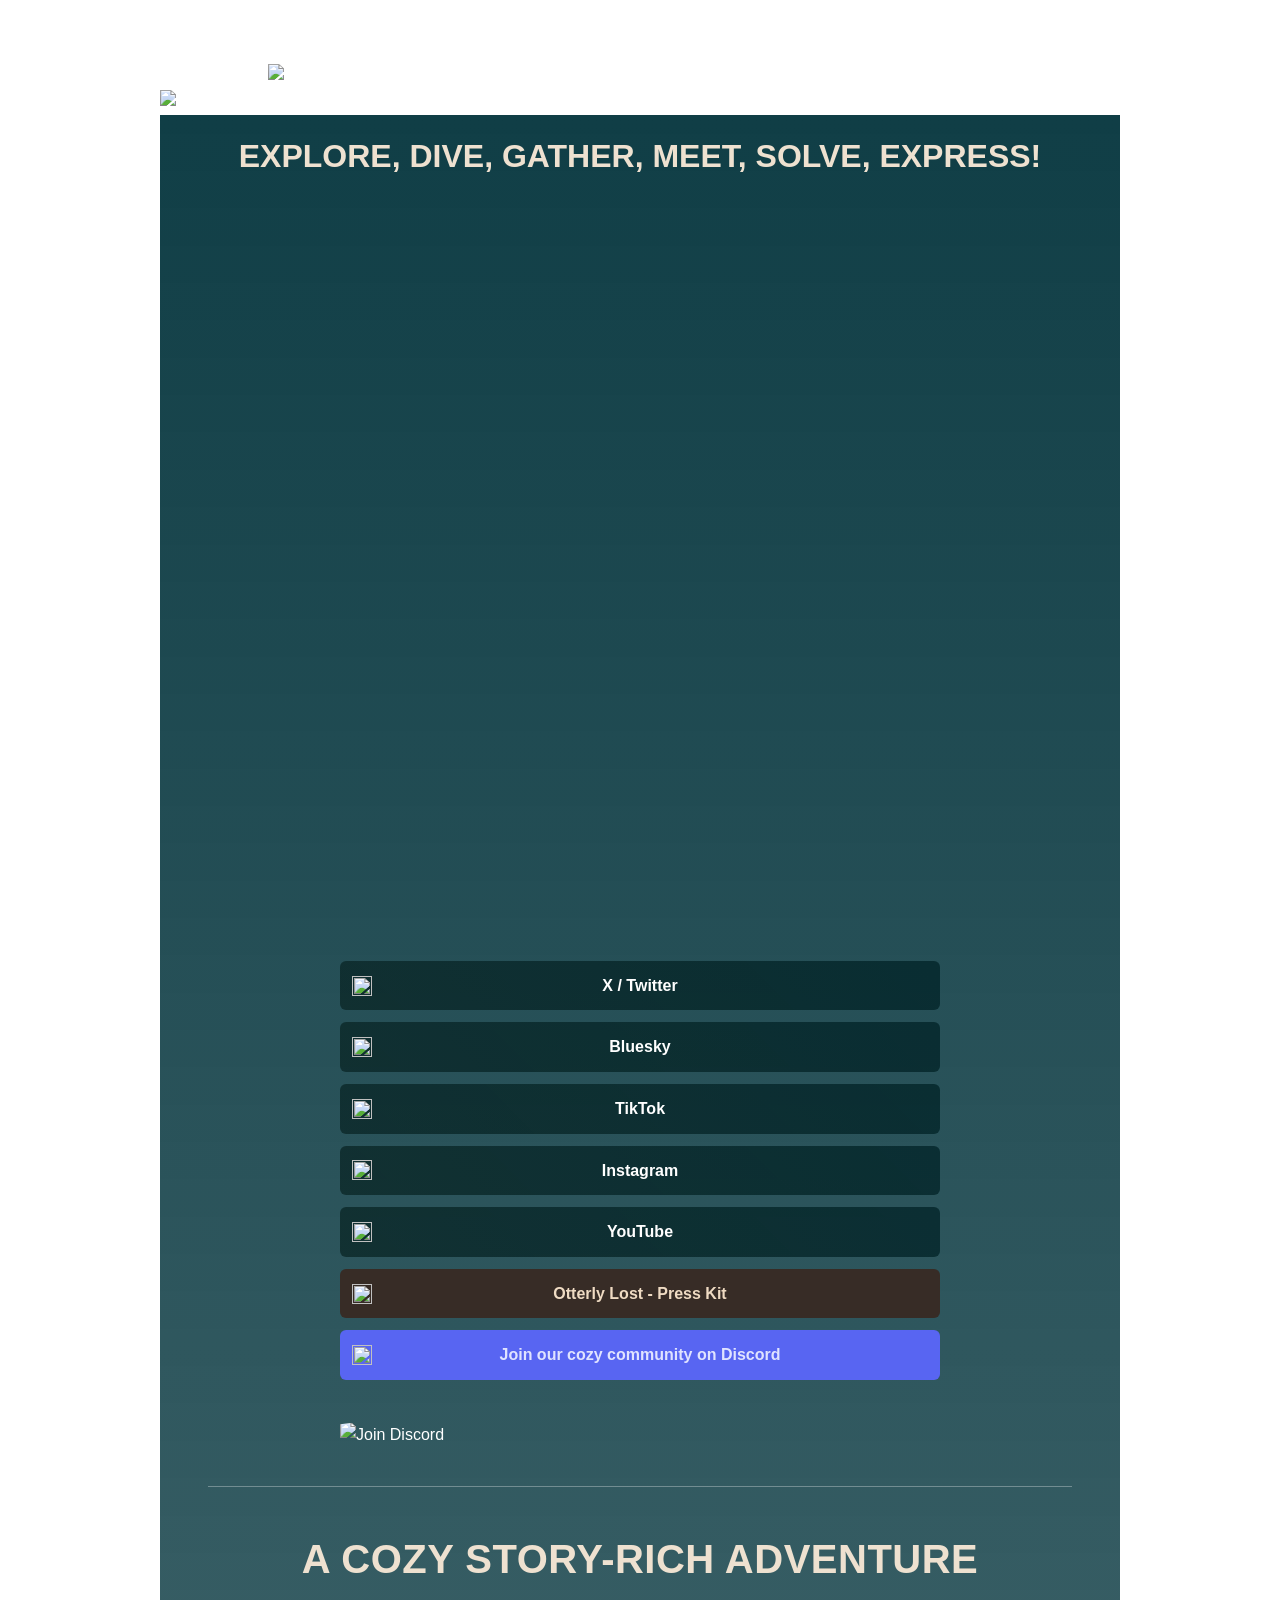
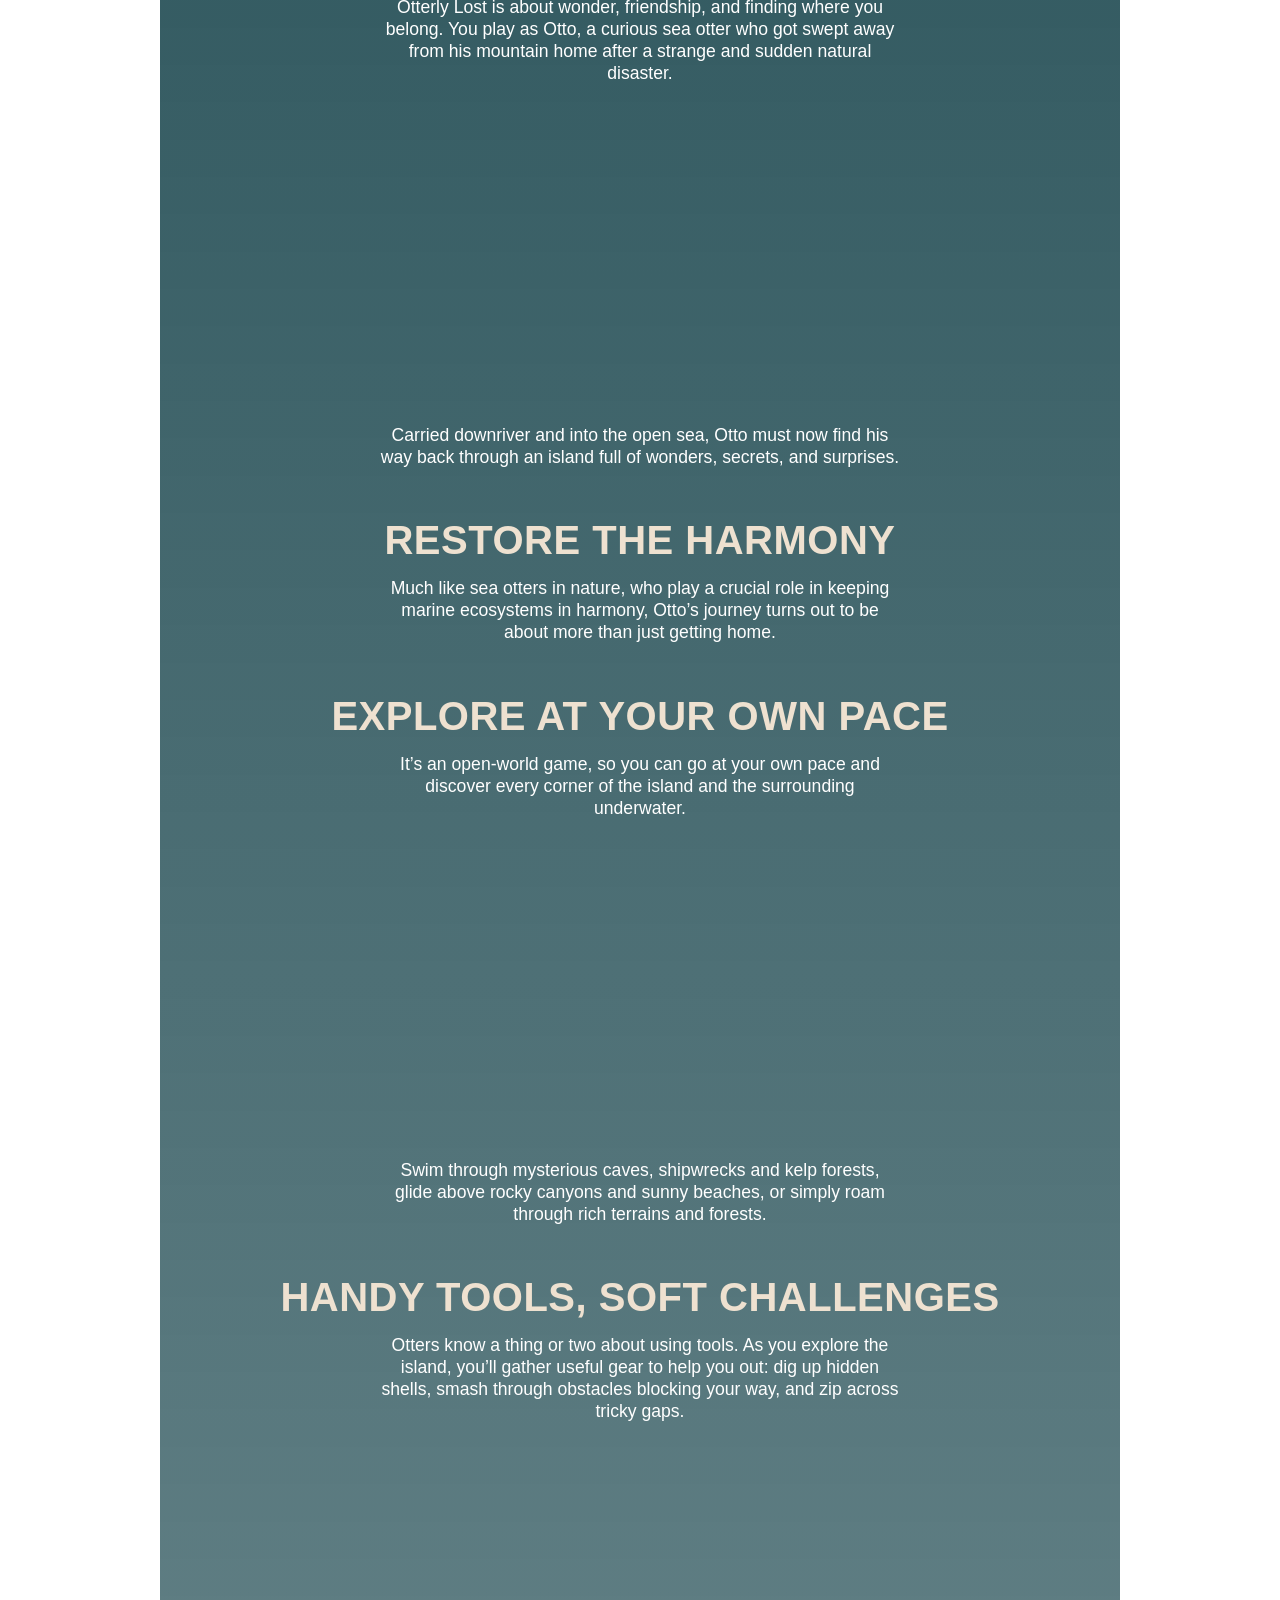
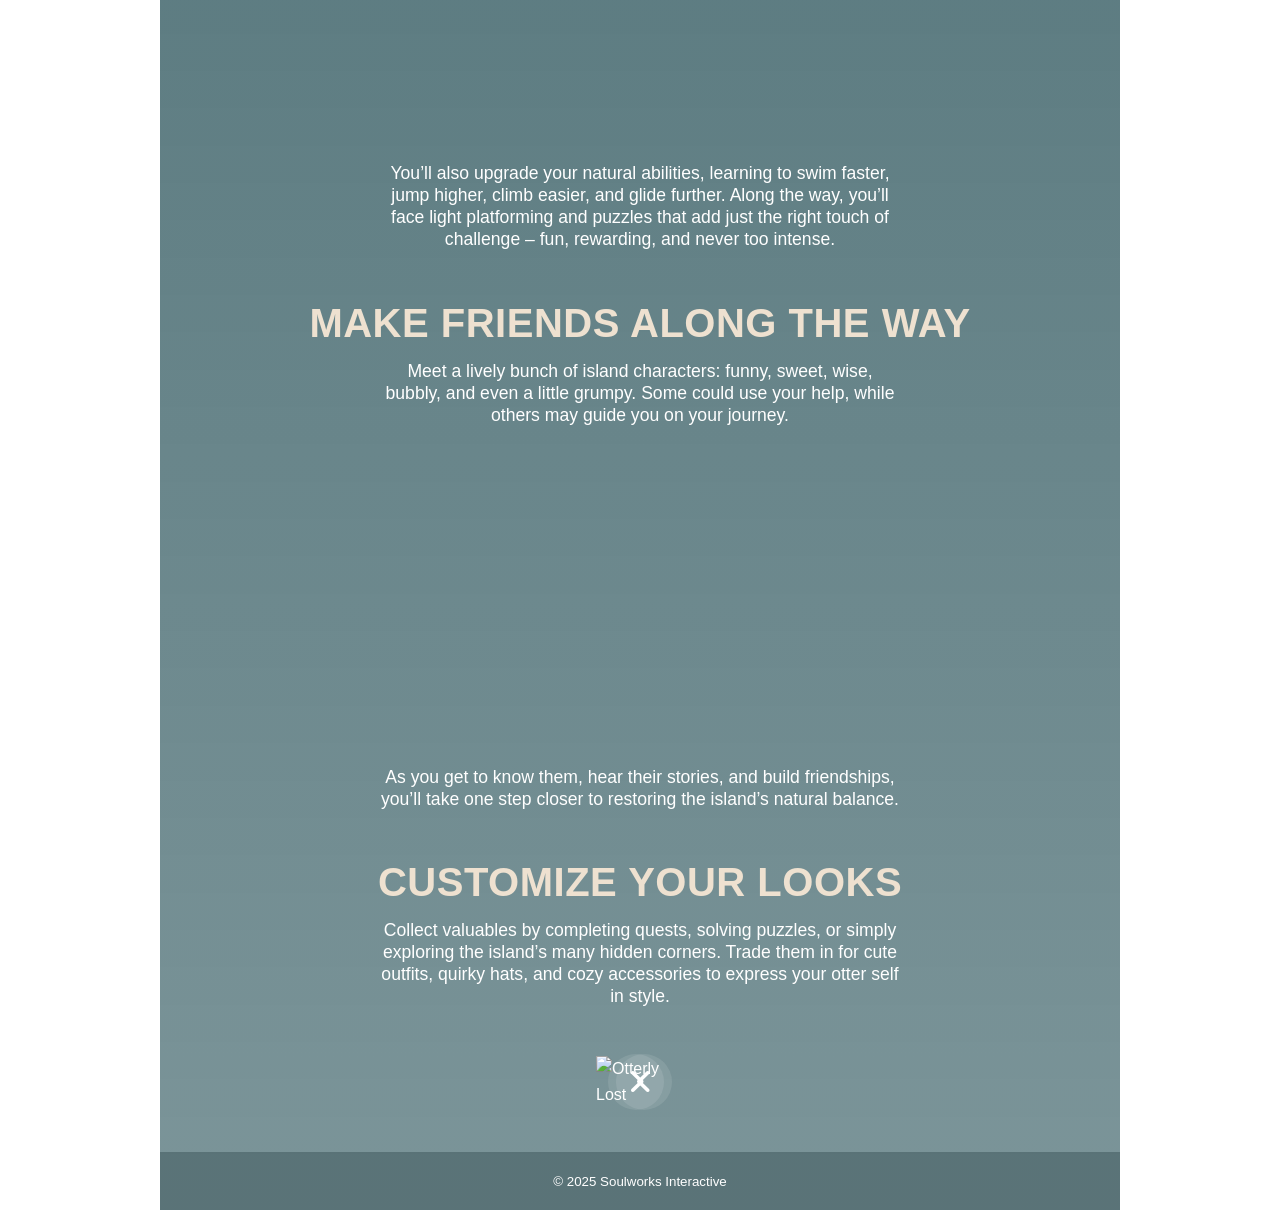
==== commit 8a28be93: "Updated trailer and screenshots." ====
--- a/index.html
+++ b/index.html
@@ -6,6 +6,13 @@
   <meta http-equiv="X-UA-Compatible" content="IE=edge">
   <meta name="viewport" content="width=device-width, initial-scale=1.0">
   <title>Otterly Lost – Cozy Adventure</title>
+  <!-- Google Fonts -->
+  <link rel="preconnect" href="https://fonts.googleapis.com">
+  <link rel="preconnect" href="https://fonts.gstatic.com" crossorigin>
+  <link href="https://fonts.googleapis.com/css2?family=Fredoka:wght@400;500;600;700&display=swap" rel="stylesheet">
+  <!-- Font Awesome CDN -->
+  <link rel="stylesheet" href="https://cdnjs.cloudflare.com/ajax/libs/font-awesome/6.5.1/css/all.min.css"
+    referrerpolicy="no-referrer">
   <!-- Custom CSS -->
   <link rel="stylesheet" href="styles.css">
 
@@ -23,13 +30,11 @@
 <!-- Google tag (gtag.js) -->
 <script async src="https://www.googletagmanager.com/gtag/js?id=G-2581L5CQKE"></script>
 <script>
-  if (location.hostname == "otterlylost.com") {
-    window.dataLayer = window.dataLayer || [];
-    function gtag(){dataLayer.push(arguments);}
-    gtag('js', new Date());
-
-    gtag('config', 'G-2581L5CQKE');
-  }
+  window.dataLayer = window.dataLayer || [];
+  function gtag(){dataLayer.push(arguments);}
+  gtag('js', new Date());
+
+  gtag('config', 'G-2581L5CQKE');
 </script>
 
 <body>
@@ -43,11 +48,7 @@
 
   <div class="content-wrapper">
     <div class="logo-wrapper">
-      <picture>
-        <source type="image/avif" srcset="https://cdn.jsdelivr.net/gh/sayginburak/otterly-lost@latest/dist/otterlylost_logo-480.avif 480w, https://cdn.jsdelivr.net/gh/sayginburak/otterly-lost@latest/dist/otterlylost_logo-800.avif 800w, https://cdn.jsdelivr.net/gh/sayginburak/otterly-lost@latest/dist/otterlylost_logo-1280.avif 1280w" sizes="(max-width: 768px) 70vw, 40vw">
-        <source type="image/webp" srcset="https://cdn.jsdelivr.net/gh/sayginburak/otterly-lost@latest/dist/otterlylost_logo-480.webp 480w, https://cdn.jsdelivr.net/gh/sayginburak/otterly-lost@latest/dist/otterlylost_logo-800.webp 800w, https://cdn.jsdelivr.net/gh/sayginburak/otterly-lost@latest/dist/otterlylost_logo-1280.webp 1280w" sizes="(max-width: 768px) 70vw, 40vw">
-        <img src="https://cdn.jsdelivr.net/gh/sayginburak/otterly-lost@latest/assets/otterlylost_logo.png" alt="Otterly Lost Logo" class="logo">
-      </picture>
+      <img src="assets/otterlylost_logo.png" alt="Otterly Lost Logo" class="logo">
     </div>
 
     <div class="wave-bg">
@@ -72,7 +73,7 @@
         <div class="trailer">
           <div class="trailer-wrapper">
             <iframe class="youtube-vid" width="100%" height="100%"
-              src="https://www.youtube.com/embed/JfXX7put_9I?si=lQWwkOyMGA1lm4zO" title="YouTube video player"
+              src="https://www.youtube.com/embed/252_aes1OFw?si=oI7i_7RmER8sm006" title="Otterly Lost – Demo Release Trailer"
               frameborder="0"
               allow="accelerometer; autoplay; clipboard-write; encrypted-media; gyroscope; picture-in-picture; web-share"
               allowfullscreen></iframe>
@@ -109,11 +110,7 @@
         </div>
 
         <div class="feature-card">
-          <picture>
-            <source type="image/avif" srcset="https://cdn.jsdelivr.net/gh/sayginburak/otterly-lost@latest/dist/joindiscord-480.avif 480w, https://cdn.jsdelivr.net/gh/sayginburak/otterly-lost@latest/dist/joindiscord-800.avif 800w, https://cdn.jsdelivr.net/gh/sayginburak/otterly-lost@latest/dist/joindiscord-1280.avif 1280w" sizes="(max-width: 768px) 100vw, 60vw">
-            <source type="image/webp" srcset="https://cdn.jsdelivr.net/gh/sayginburak/otterly-lost@latest/dist/joindiscord-480.webp 480w, https://cdn.jsdelivr.net/gh/sayginburak/otterly-lost@latest/dist/joindiscord-800.webp 800w, https://cdn.jsdelivr.net/gh/sayginburak/otterly-lost@latest/dist/joindiscord-1280.webp 1280w" sizes="(max-width: 768px) 100vw, 60vw">
-            <img src="https://cdn.jsdelivr.net/gh/sayginburak/otterly-lost@latest/assets/joindiscord.png" alt="Join Discord" class="join-discord" />
-          </picture>
+          <img src="assets/joindiscord.png" alt="Join Discord" class="join-discord" />
         </div>
 
         <hr class="divider">
@@ -194,120 +191,56 @@
         <div class="gallery-container container">
           <!-- Carousel -->
           <div class="carousel">
-            <button class="carousel-nav prev"><svg width="22" height="22" viewBox="0 0 24 24" fill="none" xmlns="http://www.w3.org/2000/svg"><path d="M15 18L9 12L15 6" stroke="currentColor" stroke-width="2" stroke-linecap="round" stroke-linejoin="round"/></svg></button>
-            <div class="carousel-frame" role="button" aria-label="Open screenshot" tabindex="0"></div>
-            <button class="carousel-nav next"><svg width="22" height="22" viewBox="0 0 24 24" fill="none" xmlns="http://www.w3.org/2000/svg"><path d="M9 6L15 12L9 18" stroke="currentColor" stroke-width="2" stroke-linecap="round" stroke-linejoin="round"/></svg></button>
+            <button class="carousel-nav prev"><i class="fa-solid fa-angle-left"></i></button>
+            <img src="assets/screenshots/OtterlyLost_01.png" alt="Otterly Lost"
+              class="carousel-image">
+            <button class="carousel-nav next"><i class="fa-solid fa-angle-right"></i></button>
           </div>
           <div class="gallery-grid">
-            <a href="https://cdn.jsdelivr.net/gh/sayginburak/otterly-lost@latest/assets/screenshots/OtterlyLost_01.png" class="gallery-item" data-index="0">
-              <picture>
-                <source type="image/avif" srcset="https://cdn.jsdelivr.net/gh/sayginburak/otterly-lost@latest/dist/screenshots/OtterlyLost_01-480.avif 480w, https://cdn.jsdelivr.net/gh/sayginburak/otterly-lost@latest/dist/screenshots/OtterlyLost_01-800.avif 800w, https://cdn.jsdelivr.net/gh/sayginburak/otterly-lost@latest/dist/screenshots/OtterlyLost_01-1280.avif 1280w" sizes="(max-width: 768px) 100vw, (max-width: 1200px) 50vw, 33vw">
-                <source type="image/webp" srcset="https://cdn.jsdelivr.net/gh/sayginburak/otterly-lost@latest/dist/screenshots/OtterlyLost_01-480.webp 480w, https://cdn.jsdelivr.net/gh/sayginburak/otterly-lost@latest/dist/screenshots/OtterlyLost_01-800.webp 800w, https://cdn.jsdelivr.net/gh/sayginburak/otterly-lost@latest/dist/screenshots/OtterlyLost_01-1280.webp 1280w" sizes="(max-width: 768px) 100vw, (max-width: 1200px) 50vw, 33vw">
-                <img src="https://cdn.jsdelivr.net/gh/sayginburak/otterly-lost@latest/assets/screenshots/OtterlyLost_01.png"
-                  alt="Otterly Lost - Otterly Lost - Meeting friendly animals" class="gallery-image">
-              </picture>
-            </a>
-            <a href="https://cdn.jsdelivr.net/gh/sayginburak/otterly-lost@latest/assets/screenshots/OtterlyLost_02.png" class="gallery-item" data-index="1">
-              <picture>
-                <source type="image/avif" srcset="https://cdn.jsdelivr.net/gh/sayginburak/otterly-lost@latest/dist/screenshots/OtterlyLost_02-480.avif 480w, https://cdn.jsdelivr.net/gh/sayginburak/otterly-lost@latest/dist/screenshots/OtterlyLost_02-800.avif 800w, https://cdn.jsdelivr.net/gh/sayginburak/otterly-lost@latest/dist/screenshots/OtterlyLost_02-1280.avif 1280w" sizes="(max-width: 768px) 100vw, (max-width: 1200px) 50vw, 33vw">
-                <source type="image/webp" srcset="https://cdn.jsdelivr.net/gh/sayginburak/otterly-lost@latest/dist/screenshots/OtterlyLost_02-480.webp 480w, https://cdn.jsdelivr.net/gh/sayginburak/otterly-lost@latest/dist/screenshots/OtterlyLost_02-800.webp 800w, https://cdn.jsdelivr.net/gh/sayginburak/otterly-lost@latest/dist/screenshots/OtterlyLost_02-1280.webp 1280w" sizes="(max-width: 768px) 100vw, (max-width: 1200px) 50vw, 33vw">
-                <img src="https://cdn.jsdelivr.net/gh/sayginburak/otterly-lost@latest/assets/screenshots/OtterlyLost_02.png" alt="Otterly Lost - Underwater exploration"
-                  class="gallery-image">
-              </picture>
-            </a>
-            <a href="https://cdn.jsdelivr.net/gh/sayginburak/otterly-lost@latest/assets/screenshots/OtterlyLost_03.png" class="gallery-item" data-index="2">
-              <picture>
-                <source type="image/avif" srcset="https://cdn.jsdelivr.net/gh/sayginburak/otterly-lost@latest/dist/screenshots/OtterlyLost_03-480.avif 480w, https://cdn.jsdelivr.net/gh/sayginburak/otterly-lost@latest/dist/screenshots/OtterlyLost_03-800.avif 800w, https://cdn.jsdelivr.net/gh/sayginburak/otterly-lost@latest/dist/screenshots/OtterlyLost_03-1280.avif 1280w" sizes="(max-width: 768px) 100vw, (max-width: 1200px) 50vw, 33vw">
-                <source type="image/webp" srcset="https://cdn.jsdelivr.net/gh/sayginburak/otterly-lost@latest/dist/screenshots/OtterlyLost_03-480.webp 480w, https://cdn.jsdelivr.net/gh/sayginburak/otterly-lost@latest/dist/screenshots/OtterlyLost_03-800.webp 800w, https://cdn.jsdelivr.net/gh/sayginburak/otterly-lost@latest/dist/screenshots/OtterlyLost_03-1280.webp 1280w" sizes="(max-width: 768px) 100vw, (max-width: 1200px) 50vw, 33vw">
-                <img src="https://cdn.jsdelivr.net/gh/sayginburak/otterly-lost@latest/assets/screenshots/OtterlyLost_03.png" alt="Otterly Lost - Exploring the vibrant island"
-                  class="gallery-image">
-              </picture>
-            </a>
-            <a href="https://cdn.jsdelivr.net/gh/sayginburak/otterly-lost@latest/assets/screenshots/OtterlyLost_04.png" class="gallery-item" data-index="3">
-              <picture>
-                <source type="image/avif" srcset="https://cdn.jsdelivr.net/gh/sayginburak/otterly-lost@latest/dist/screenshots/OtterlyLost_04-480.avif 480w, https://cdn.jsdelivr.net/gh/sayginburak/otterly-lost@latest/dist/screenshots/OtterlyLost_04-800.avif 800w, https://cdn.jsdelivr.net/gh/sayginburak/otterly-lost@latest/dist/screenshots/OtterlyLost_04-1280.avif 1280w" sizes="(max-width: 768px) 100vw, (max-width: 1200px) 50vw, 33vw">
-                <source type="image/webp" srcset="https://cdn.jsdelivr.net/gh/sayginburak/otterly-lost@latest/dist/screenshots/OtterlyLost_04-480.webp 480w, https://cdn.jsdelivr.net/gh/sayginburak/otterly-lost@latest/dist/screenshots/OtterlyLost_04-800.webp 800w, https://cdn.jsdelivr.net/gh/sayginburak/otterly-lost@latest/dist/screenshots/OtterlyLost_04-1280.webp 1280w" sizes="(max-width: 768px) 100vw, (max-width: 1200px) 50vw, 33vw">
-                <img src="https://cdn.jsdelivr.net/gh/sayginburak/otterly-lost@latest/assets/screenshots/OtterlyLost_04.png" alt="Otterly Lost - Platforming adventure"
-                  class="gallery-image">
-              </picture>
-            </a>
-            <a href="https://cdn.jsdelivr.net/gh/sayginburak/otterly-lost@latest/assets/screenshots/OtterlyLost_05.png" class="gallery-item" data-index="4">
-              <picture>
-                <source type="image/avif" srcset="https://cdn.jsdelivr.net/gh/sayginburak/otterly-lost@latest/dist/screenshots/OtterlyLost_05-480.avif 480w, https://cdn.jsdelivr.net/gh/sayginburak/otterly-lost@latest/dist/screenshots/OtterlyLost_05-800.avif 800w, https://cdn.jsdelivr.net/gh/sayginburak/otterly-lost@latest/dist/screenshots/OtterlyLost_05-1280.avif 1280w" sizes="(max-width: 768px) 100vw, (max-width: 1200px) 50vw, 33vw">
-                <source type="image/webp" srcset="https://cdn.jsdelivr.net/gh/sayginburak/otterly-lost@latest/dist/screenshots/OtterlyLost_05-480.webp 480w, https://cdn.jsdelivr.net/gh/sayginburak/otterly-lost@latest/dist/screenshots/OtterlyLost_05-800.webp 800w, https://cdn.jsdelivr.net/gh/sayginburak/otterly-lost@latest/dist/screenshots/OtterlyLost_05-1280.webp 1280w" sizes="(max-width: 768px) 100vw, (max-width: 1200px) 50vw, 33vw">
-                <img src="https://cdn.jsdelivr.net/gh/sayginburak/otterly-lost@latest/assets/screenshots/OtterlyLost_05.png" alt="Otterly Lost - Discovering treasures"
-                  class="gallery-image">
-              </picture>
-            </a>
-            <a href="https://cdn.jsdelivr.net/gh/sayginburak/otterly-lost@latest/assets/screenshots/OtterlyLost_06.png" class="gallery-item" data-index="5">
-              <picture>
-                <source type="image/avif" srcset="https://cdn.jsdelivr.net/gh/sayginburak/otterly-lost@latest/dist/screenshots/OtterlyLost_06-480.avif 480w, https://cdn.jsdelivr.net/gh/sayginburak/otterly-lost@latest/dist/screenshots/OtterlyLost_06-800.avif 800w, https://cdn.jsdelivr.net/gh/sayginburak/otterly-lost@latest/dist/screenshots/OtterlyLost_06-1280.avif 1280w" sizes="(max-width: 768px) 100vw, (max-width: 1200px) 50vw, 33vw">
-                <source type="image/webp" srcset="https://cdn.jsdelivr.net/gh/sayginburak/otterly-lost@latest/dist/screenshots/OtterlyLost_06-480.webp 480w, https://cdn.jsdelivr.net/gh/sayginburak/otterly-lost@latest/dist/screenshots/OtterlyLost_06-800.webp 800w, https://cdn.jsdelivr.net/gh/sayginburak/otterly-lost@latest/dist/screenshots/OtterlyLost_06-1280.webp 1280w" sizes="(max-width: 768px) 100vw, (max-width: 1200px) 50vw, 33vw">
-                <img src="https://cdn.jsdelivr.net/gh/sayginburak/otterly-lost@latest/assets/screenshots/OtterlyLost_06.png" alt="Otterly Lost - Beautiful landscapes"
-                  class="gallery-image">
-              </picture>
-            </a>
-            <a href="https://cdn.jsdelivr.net/gh/sayginburak/otterly-lost@latest/assets/screenshots/OtterlyLost_07.png" class="gallery-item" data-index="6">
-              <picture>
-                <source type="image/avif" srcset="https://cdn.jsdelivr.net/gh/sayginburak/otterly-lost@latest/dist/screenshots/OtterlyLost_07-480.avif 480w, https://cdn.jsdelivr.net/gh/sayginburak/otterly-lost@latest/dist/screenshots/OtterlyLost_07-800.avif 800w, https://cdn.jsdelivr.net/gh/sayginburak/otterly-lost@latest/dist/screenshots/OtterlyLost_07-1280.avif 1280w" sizes="(max-width: 768px) 100vw, (max-width: 1200px) 50vw, 33vw">
-                <source type="image/webp" srcset="https://cdn.jsdelivr.net/gh/sayginburak/otterly-lost@latest/dist/screenshots/OtterlyLost_07-480.webp 480w, https://cdn.jsdelivr.net/gh/sayginburak/otterly-lost@latest/dist/screenshots/OtterlyLost_07-800.webp 800w, https://cdn.jsdelivr.net/gh/sayginburak/otterly-lost@latest/dist/screenshots/OtterlyLost_07-1280.webp 1280w" sizes="(max-width: 768px) 100vw, (max-width: 1200px) 50vw, 33vw">
-                <img src="https://cdn.jsdelivr.net/gh/sayginburak/otterly-lost@latest/assets/screenshots/OtterlyLost_07.png" alt="Otterly Lost - Puzzle solving"
-                  class="gallery-image">
-              </picture>
-            </a>
-            <a href="https://cdn.jsdelivr.net/gh/sayginburak/otterly-lost@latest/assets/screenshots/OtterlyLost_08.png" class="gallery-item" data-index="7">
-              <picture>
-                <source type="image/avif" srcset="https://cdn.jsdelivr.net/gh/sayginburak/otterly-lost@latest/dist/screenshots/OtterlyLost_08-480.avif 480w, https://cdn.jsdelivr.net/gh/sayginburak/otterly-lost@latest/dist/screenshots/OtterlyLost_08-800.avif 800w, https://cdn.jsdelivr.net/gh/sayginburak/otterly-lost@latest/dist/screenshots/OtterlyLost_08-1280.avif 1280w" sizes="(max-width: 768px) 100vw, (max-width: 1200px) 50vw, 33vw">
-                <source type="image/webp" srcset="https://cdn.jsdelivr.net/gh/sayginburak/otterly-lost@latest/dist/screenshots/OtterlyLost_08-480.webp 480w, https://cdn.jsdelivr.net/gh/sayginburak/otterly-lost@latest/dist/screenshots/OtterlyLost_08-800.webp 800w, https://cdn.jsdelivr.net/gh/sayginburak/otterly-lost@latest/dist/screenshots/OtterlyLost_08-1280.webp 1280w" sizes="(max-width: 768px) 100vw, (max-width: 1200px) 50vw, 33vw">
-                <img src="https://cdn.jsdelivr.net/gh/sayginburak/otterly-lost@latest/assets/screenshots/OtterlyLost_08.png" alt="Otterly Lost - Gliding through canyons"
-                  class="gallery-image">
-              </picture>
-            </a>
-            <a href="https://cdn.jsdelivr.net/gh/sayginburak/otterly-lost@latest/assets/screenshots/OtterlyLost_09.png" class="gallery-item" data-index="8">
-              <picture>
-                <source type="image/avif" srcset="https://cdn.jsdelivr.net/gh/sayginburak/otterly-lost@latest/dist/screenshots/OtterlyLost_09-480.avif 480w, https://cdn.jsdelivr.net/gh/sayginburak/otterly-lost@latest/dist/screenshots/OtterlyLost_09-800.avif 800w, https://cdn.jsdelivr.net/gh/sayginburak/otterly-lost@latest/dist/screenshots/OtterlyLost_09-1280.avif 1280w" sizes="(max-width: 768px) 100vw, (max-width: 1200px) 50vw, 33vw">
-                <source type="image/webp" srcset="https://cdn.jsdelivr.net/gh/sayginburak/otterly-lost@latest/dist/screenshots/OtterlyLost_09-480.webp 480w, https://cdn.jsdelivr.net/gh/sayginburak/otterly-lost@latest/dist/screenshots/OtterlyLost_09-800.webp 800w, https://cdn.jsdelivr.net/gh/sayginburak/otterly-lost@latest/dist/screenshots/OtterlyLost_09-1280.webp 1280w" sizes="(max-width: 768px) 100vw, (max-width: 1200px) 50vw, 33vw">
-                <img src="https://cdn.jsdelivr.net/gh/sayginburak/otterly-lost@latest/assets/screenshots/OtterlyLost_09.png" alt="Otterly Lost - Character customization"
-                  class="gallery-image">
-              </picture>
-            </a>
-            <a href="https://cdn.jsdelivr.net/gh/sayginburak/otterly-lost@latest/assets/screenshots/OtterlyLost_10.png" class="gallery-item" data-index="9">
-              <picture>
-                <source type="image/avif" srcset="https://cdn.jsdelivr.net/gh/sayginburak/otterly-lost@latest/dist/screenshots/OtterlyLost_10-480.avif 480w, https://cdn.jsdelivr.net/gh/sayginburak/otterly-lost@latest/dist/screenshots/OtterlyLost_10-800.avif 800w, https://cdn.jsdelivr.net/gh/sayginburak/otterly-lost@latest/dist/screenshots/OtterlyLost_10-1280.avif 1280w" sizes="(max-width: 768px) 100vw, (max-width: 1200px) 50vw, 33vw">
-                <source type="image/webp" srcset="https://cdn.jsdelivr.net/gh/sayginburak/otterly-lost@latest/dist/screenshots/OtterlyLost_10-480.webp 480w, https://cdn.jsdelivr.net/gh/sayginburak/otterly-lost@latest/dist/screenshots/OtterlyLost_10-800.webp 800w, https://cdn.jsdelivr.net/gh/sayginburak/otterly-lost@latest/dist/screenshots/OtterlyLost_10-1280.webp 1280w" sizes="(max-width: 768px) 100vw, (max-width: 1200px) 50vw, 33vw">
-                <img src="https://cdn.jsdelivr.net/gh/sayginburak/otterly-lost@latest/assets/screenshots/OtterlyLost_10.png" alt="Otterly Lost - Scenic vistas" class="gallery-image">
-              </picture>
-            </a>
-            <a href="https://cdn.jsdelivr.net/gh/sayginburak/otterly-lost@latest/assets/screenshots/OtterlyLost_11.png" class="gallery-item" data-index="10">
-              <picture>
-                <source type="image/avif" srcset="https://cdn.jsdelivr.net/gh/sayginburak/otterly-lost@latest/dist/screenshots/OtterlyLost_11-480.avif 480w, https://cdn.jsdelivr.net/gh/sayginburak/otterly-lost@latest/dist/screenshots/OtterlyLost_11-800.avif 800w, https://cdn.jsdelivr.net/gh/sayginburak/otterly-lost@latest/dist/screenshots/OtterlyLost_11-1280.avif 1280w" sizes="(max-width: 768px) 100vw, (max-width: 1200px) 50vw, 33vw">
-                <source type="image/webp" srcset="https://cdn.jsdelivr.net/gh/sayginburak/otterly-lost@latest/dist/screenshots/OtterlyLost_11-480.webp 480w, https://cdn.jsdelivr.net/gh/sayginburak/otterly-lost@latest/dist/screenshots/OtterlyLost_11-800.webp 800w, https://cdn.jsdelivr.net/gh/sayginburak/otterly-lost@latest/dist/screenshots/OtterlyLost_11-1280.webp 1280w" sizes="(max-width: 768px) 100vw, (max-width: 1200px) 50vw, 33vw">
-                <img src="https://cdn.jsdelivr.net/gh/sayginburak/otterly-lost@latest/assets/screenshots/OtterlyLost_11.png" alt="Otterly Lost - Cave exploration"
-                  class="gallery-image">
-              </picture>
-            </a>
-            <a href="https://cdn.jsdelivr.net/gh/sayginburak/otterly-lost@latest/assets/screenshots/OtterlyLost_12.png" class="gallery-item" data-index="11">
-              <picture>
-                <source type="image/avif" srcset="https://cdn.jsdelivr.net/gh/sayginburak/otterly-lost@latest/dist/screenshots/OtterlyLost_12-480.avif 480w, https://cdn.jsdelivr.net/gh/sayginburak/otterly-lost@latest/dist/screenshots/OtterlyLost_12-800.avif 800w, https://cdn.jsdelivr.net/gh/sayginburak/otterly-lost@latest/dist/screenshots/OtterlyLost_12-1280.avif 1280w" sizes="(max-width: 768px) 100vw, (max-width: 1200px) 50vw, 33vw">
-                <source type="image/webp" srcset="https://cdn.jsdelivr.net/gh/sayginburak/otterly-lost@latest/dist/screenshots/OtterlyLost_12-480.webp 480w, https://cdn.jsdelivr.net/gh/sayginburak/otterly-lost@latest/dist/screenshots/OtterlyLost_12-800.webp 800w, https://cdn.jsdelivr.net/gh/sayginburak/otterly-lost@latest/dist/screenshots/OtterlyLost_12-1280.webp 1280w" sizes="(max-width: 768px) 100vw, (max-width: 1200px) 50vw, 33vw">
-                <img src="https://cdn.jsdelivr.net/gh/sayginburak/otterly-lost@latest/assets/screenshots/OtterlyLost_12.png" alt="Otterly Lost - Forest adventures"
-                  class="gallery-image">
-              </picture>
-            </a>
-            <a href="https://cdn.jsdelivr.net/gh/sayginburak/otterly-lost@latest/assets/screenshots/OtterlyLost_13.png" class="gallery-item" data-index="12">
-              <picture>
-                <source type="image/avif" srcset="https://cdn.jsdelivr.net/gh/sayginburak/otterly-lost@latest/dist/screenshots/OtterlyLost_13-480.avif 480w, https://cdn.jsdelivr.net/gh/sayginburak/otterly-lost@latest/dist/screenshots/OtterlyLost_13-800.avif 800w, https://cdn.jsdelivr.net/gh/sayginburak/otterly-lost@latest/dist/screenshots/OtterlyLost_13-1280.avif 1280w" sizes="(max-width: 768px) 100vw, (max-width: 1200px) 50vw, 33vw">
-                <source type="image/webp" srcset="https://cdn.jsdelivr.net/gh/sayginburak/otterly-lost@latest/dist/screenshots/OtterlyLost_13-480.webp 480w, https://cdn.jsdelivr.net/gh/sayginburak/otterly-lost@latest/dist/screenshots/OtterlyLost_13-800.webp 800w, https://cdn.jsdelivr.net/gh/sayginburak/otterly-lost@latest/dist/screenshots/OtterlyLost_13-1280.webp 1280w" sizes="(max-width: 768px) 100vw, (max-width: 1200px) 50vw, 33vw">
-                <img src="https://cdn.jsdelivr.net/gh/sayginburak/otterly-lost@latest/assets/screenshots/OtterlyLost_13.png" alt="Otterly Lost - Beach scenes" class="gallery-image">
-              </picture>
-            </a>
-            <a href="https://cdn.jsdelivr.net/gh/sayginburak/otterly-lost@latest/assets/screenshots/OtterlyLost_14.png" class="gallery-item" data-index="13">
-              <picture>
-                <source type="image/avif" srcset="https://cdn.jsdelivr.net/gh/sayginburak/otterly-lost@latest/dist/screenshots/OtterlyLost_14-480.avif 480w, https://cdn.jsdelivr.net/gh/sayginburak/otterly-lost@latest/dist/screenshots/OtterlyLost_14-800.avif 800w, https://cdn.jsdelivr.net/gh/sayginburak/otterly-lost@latest/dist/screenshots/OtterlyLost_14-1280.avif 1280w" sizes="(max-width: 768px) 100vw, (max-width: 1200px) 50vw, 33vw">
-                <source type="image/webp" srcset="https://cdn.jsdelivr.net/gh/sayginburak/otterly-lost@latest/dist/screenshots/OtterlyLost_14-480.webp 480w, https://cdn.jsdelivr.net/gh/sayginburak/otterly-lost@latest/dist/screenshots/OtterlyLost_14-800.webp 800w, https://cdn.jsdelivr.net/gh/sayginburak/otterly-lost@latest/dist/screenshots/OtterlyLost_14-1280.webp 1280w" sizes="(max-width: 768px) 100vw, (max-width: 1200px) 50vw, 33vw">
-                <img src="https://cdn.jsdelivr.net/gh/sayginburak/otterly-lost@latest/assets/screenshots/OtterlyLost_14.png" alt="Otterly Lost - Interacting with wildlife"
-                  class="gallery-image">
-              </picture>
+            <a href="assets/screenshots/OtterlyLost_01.png" class="gallery-item" data-index="0">
+              <img src="assets/screenshots/OtterlyLost_01.png"alt="OtterlyLost_01" class="gallery-image">
+            </a>
+            <a href="assets/screenshots/OtterlyLost_02.png" class="gallery-item" data-index="1">
+              <img src="assets/screenshots/OtterlyLost_02.png" alt="OtterlyLost_02" class="gallery-image">
+            </a>
+            <a href="assets/screenshots/OtterlyLost_03.png" class="gallery-item" data-index="2">
+              <img src="assets/screenshots/OtterlyLost_03.png" alt="OtterlyLost_03" class="gallery-image">
+            </a>
+            <a href="assets/screenshots/OtterlyLost_04.png" class="gallery-item" data-index="3">
+              <img src="assets/screenshots/OtterlyLost_04.png" alt="OtterlyLost_04" class="gallery-image">
+            </a>
+            <a href="assets/screenshots/OtterlyLost_05.png" class="gallery-item" data-index="4">
+              <img src="assets/screenshots/OtterlyLost_05.png" alt="OtterlyLost_05" class="gallery-image">
+            </a>
+            <a href="assets/screenshots/OtterlyLost_06.png" class="gallery-item" data-index="5">
+              <img src="assets/screenshots/OtterlyLost_06.png" alt="OtterlyLost_06" class="gallery-image">
+            </a>
+            <a href="assets/screenshots/OtterlyLost_07.png" class="gallery-item" data-index="6">
+              <img src="assets/screenshots/OtterlyLost_07.png" alt="OtterlyLost_07" class="gallery-image">
+            </a>
+            <a href="assets/screenshots/OtterlyLost_08.png" class="gallery-item" data-index="7">
+              <img src="assets/screenshots/OtterlyLost_08.png" alt="OtterlyLost_08" class="gallery-image">
+            </a>
+            <a href="assets/screenshots/OtterlyLost_09.png" class="gallery-item" data-index="8">
+              <img src="assets/screenshots/OtterlyLost_09.png" alt="OtterlyLost_09" class="gallery-image">
+            </a>
+            <a href="assets/screenshots/OtterlyLost_10.png" class="gallery-item" data-index="9">
+              <img src="assets/screenshots/OtterlyLost_10.png" alt="OtterlyLost_10" class="gallery-image">
+            </a>
+            <a href="assets/screenshots/OtterlyLost_11.png" class="gallery-item" data-index="10">
+              <img src="assets/screenshots/OtterlyLost_11.png" alt="OtterlyLost_11" class="gallery-image">
+            </a>
+            <a href="assets/screenshots/OtterlyLost_12.png" class="gallery-item" data-index="11">
+              <img src="assets/screenshots/OtterlyLost_12.png" alt="OtterlyLost_12" class="gallery-image">
+            </a>
+            <a href="assets/screenshots/OtterlyLost_13.png" class="gallery-item" data-index="12">
+              <img src="assets/screenshots/OtterlyLost_13.png" alt="OtterlyLost_13" class="gallery-image">
+            </a>
+            <a href="assets/screenshots/OtterlyLost_14.png" class="gallery-item" data-index="13">
+              <img src="assets/screenshots/OtterlyLost_14.png" alt="OtterlyLost_14" class="gallery-image">
+            </a>
+            <a href="assets/screenshots/OtterlyLost_15.png" class="gallery-item" data-index="13">
+              <img src="assets/screenshots/OtterlyLost_15.png" alt="OtterlyLost_15" class="gallery-image">
             </a>
           </div>
         </div>
@@ -317,13 +250,13 @@
       <div class="lightbox" id="lightbox">
         <button class="lightbox-close">&times;</button>
         <button class="lightbox-nav prev">
-          <svg width="24" height="24" viewBox="0 0 24 24" fill="none" xmlns="http://www.w3.org/2000/svg"><path d="M15 18L9 12L15 6" stroke="currentColor" stroke-width="2" stroke-linecap="round" stroke-linejoin="round"/></svg>
+          <i class="fa-solid fa-angle-left"></i>
         </button>
         <button class="lightbox-nav next">
-          <svg width="24" height="24" viewBox="0 0 24 24" fill="none" xmlns="http://www.w3.org/2000/svg"><path d="M9 6L15 12L9 18" stroke="currentColor" stroke-width="2" stroke-linecap="round" stroke-linejoin="round"/></svg>
+          <i class="fa-solid fa-angle-right"></i>
         </button>
         <a class="lightbox-download" href="#" download aria-label="Download image">
-          <svg width="20" height="20" viewBox="0 0 24 24" fill="none" xmlns="http://www.w3.org/2000/svg"><path d="M12 3v10m0 0l-4-4m4 4l4-4M5 21h14" stroke="currentColor" stroke-width="2" stroke-linecap="round" stroke-linejoin="round"/></svg>
+          <i class="fa-solid fa-download"></i>
         </a>
         <div class="lightbox-content">
           <img src="" alt="" class="lightbox-image">
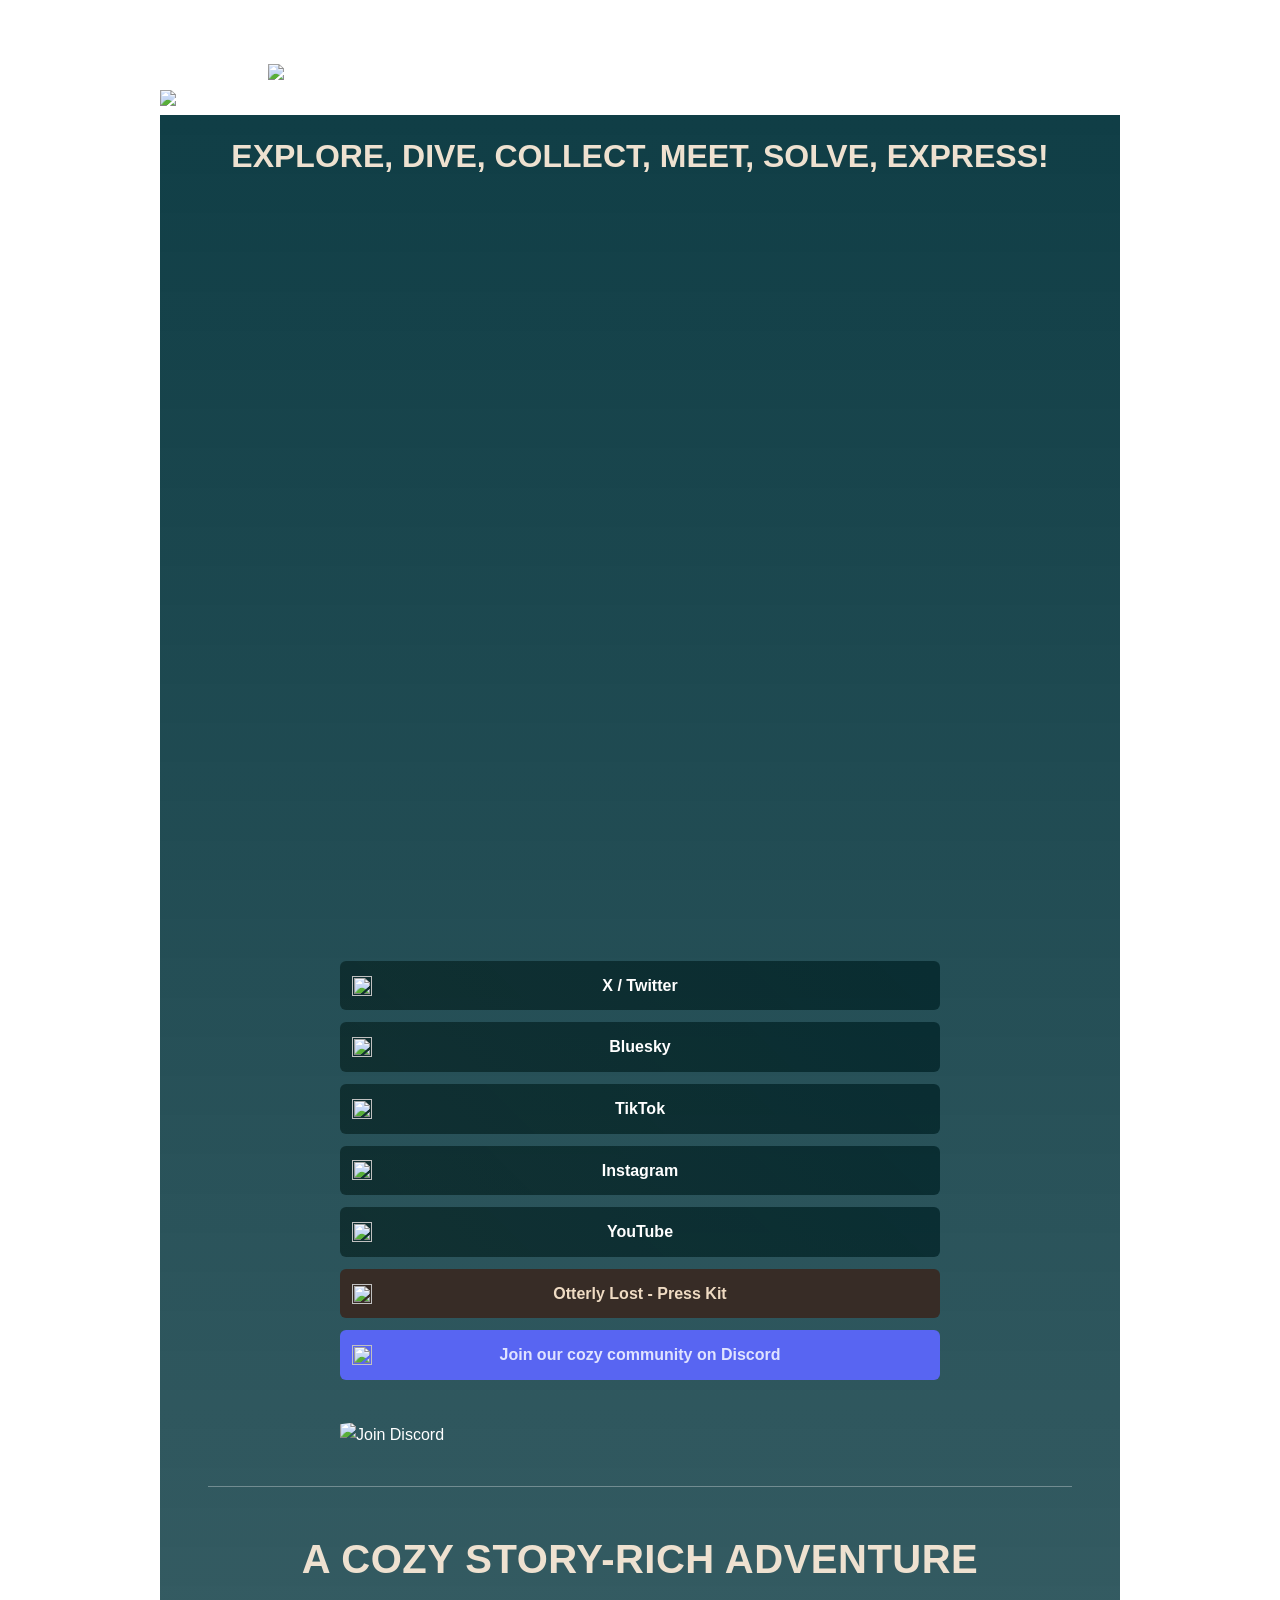
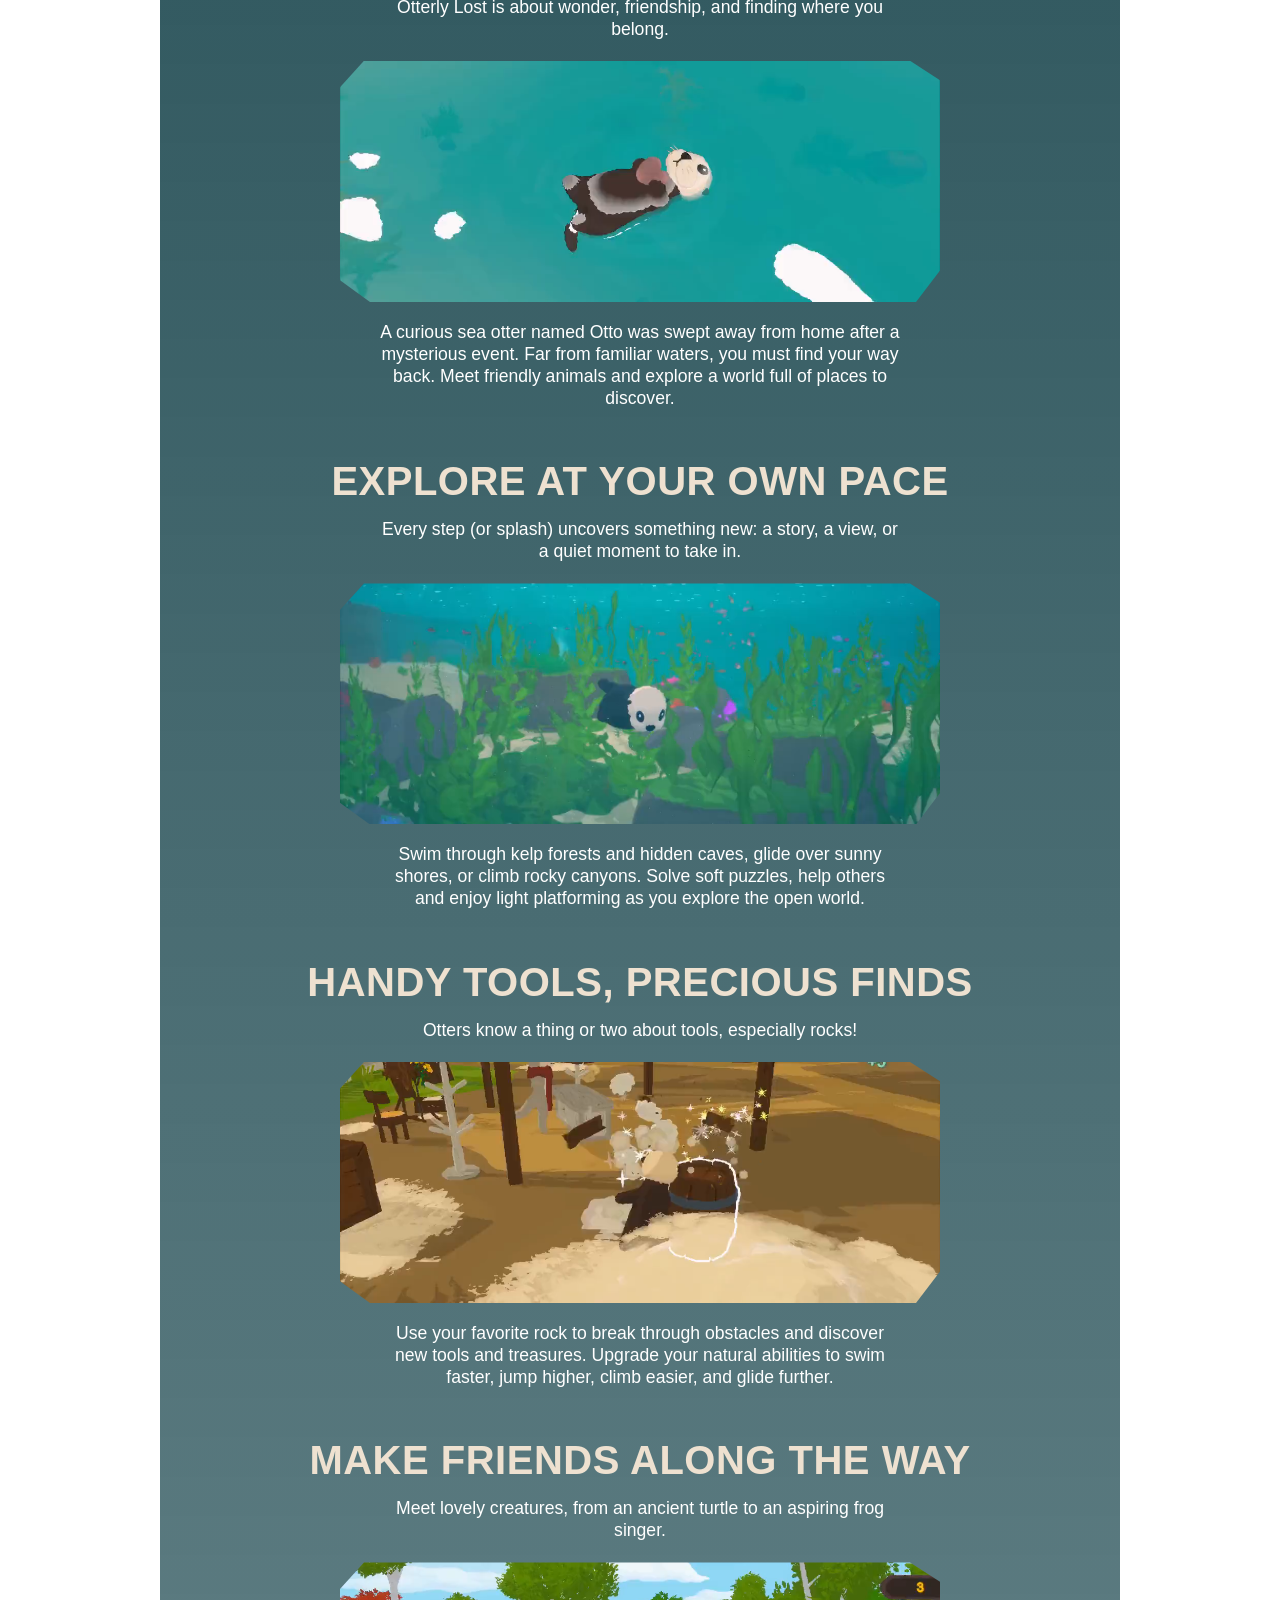
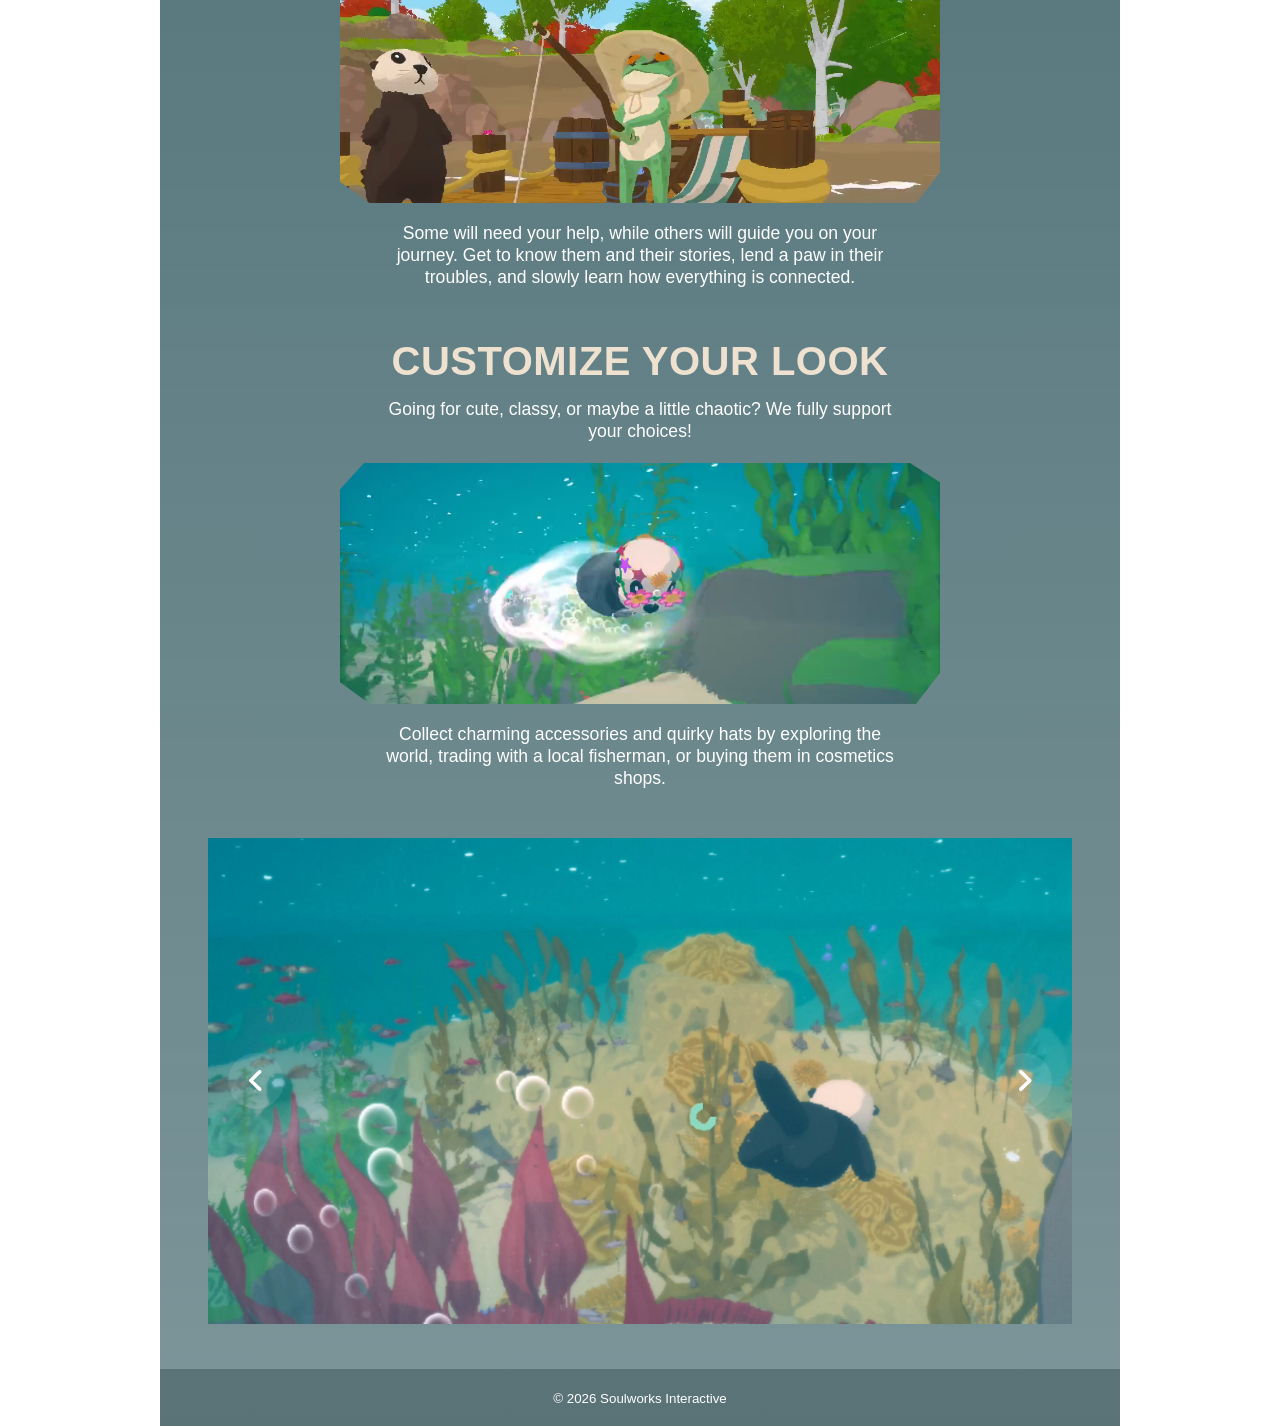
==== commit 6ca8461d: "gifs, infos, texts, fixes" ====
--- a/index.html
+++ b/index.html
@@ -5,7 +5,7 @@
   <meta charset="UTF-8">
   <meta http-equiv="X-UA-Compatible" content="IE=edge">
   <meta name="viewport" content="width=device-width, initial-scale=1.0">
-  <title>Otterly Lost – Cozy Adventure</title>
+  <title>Otterly Lost</title>
   <!-- Google Fonts -->
   <link rel="preconnect" href="https://fonts.googleapis.com">
   <link rel="preconnect" href="https://fonts.gstatic.com" crossorigin>
@@ -64,7 +64,7 @@
           <div class="headline">
             <span>EXPLORE,</span>
             <span>DIVE,</span>
-            <span>GATHER,</span>
+            <span>COLLECT,</span>
             <span>MEET,</span>
             <span>SOLVE,</span>
             <span>EXPRESS!</span>
@@ -72,10 +72,10 @@
         </div>
         <div class="trailer">
           <div class="trailer-wrapper">
-            <iframe class="youtube-vid" width="100%" height="100%"
-              src="https://www.youtube.com/embed/252_aes1OFw?si=oI7i_7RmER8sm006" title="Otterly Lost – Demo Release Trailer"
-              frameborder="0"
-              allow="accelerometer; autoplay; clipboard-write; encrypted-media; gyroscope; picture-in-picture; web-share"
+            <iframe class="youtube-vid" width="100%" height="100%" 
+              src="https://www.youtube.com/embed/UnDJtbXuj-I?si=3bTawBaQoVR_beih" title="Otterly Lost – Demo Release Trailer" 
+              frameborder="0" 
+              allow="accelerometer; autoplay; clipboard-write; encrypted-media; gyroscope; picture-in-picture; web-share" referrerpolicy="strict-origin-when-cross-origin" 
               allowfullscreen></iframe>
           </div>
         </div>
@@ -117,72 +117,54 @@
 
         <div class="feature-card">
           <h2>A COZY STORY-RICH ADVENTURE</h2>
-          <p>Otterly Lost is about wonder, friendship, and finding where you belong. You play as Otto, a curious sea
-            otter who got swept away from his mountain home after a strange and sudden natural disaster.
-          </p>
+          <p>Otterly Lost is about wonder, friendship, and finding where you belong.</p>
 
           <video class="gif1" autoplay muted loop playsinline disablePictureInPicture
             poster="assets/gifs/general-fallback.png">
             <source src="assets/gifs/general.mp4" type="video/mp4" />
           </video>
 
-          <p>
-            Carried downriver and into the open sea, Otto must now find his way back through an island full of wonders,
-            secrets, and surprises.
-          </p>
-        </div>
-
-        <div class="feature-card">
-          <h2>RESTORE THE HARMONY</h2>
-          <p>Much like sea otters in nature, who play a crucial role in keeping marine ecosystems in harmony, Otto’s
-            journey turns out to be about more than just getting home.
-          </p>
+          <p>A curious sea otter named Otto was swept away from home after a mysterious event. Far from familiar waters, you must find your way back. Meet friendly animals and explore a world full of places to discover.</p>
         </div>
 
         <div class="feature-card">
           <h2>EXPLORE AT YOUR OWN PACE</h2>
-          <p>It’s an open-world game, so you can go at your own pace and discover every corner of the island and the
-            surrounding underwater.</p>
+          <p>Every step (or splash) uncovers something new: a story, a view, or a quiet moment to take in.</p>
           <video class="gif2" autoplay muted loop playsinline disablePictureInPicture
             poster="assets/gifs/explore-fallback.png">
             <source src="assets/gifs/explore.mp4" type="video/mp4" />
           </video>
-          <p>Swim through mysterious caves, shipwrecks and kelp forests, glide above rocky canyons and sunny beaches, or
-            simply roam through rich terrains and forests.</p>
-        </div>
-
-        <div class="feature-card">
-          <h2>HANDY TOOLS, SOFT CHALLENGES</h2>
-          <p>Otters know a thing or two about using tools. As you explore the island, you’ll gather useful gear to help
-            you out: dig up hidden shells, smash through obstacles blocking your way, and zip across tricky gaps.</p>
+          <p>Swim through kelp forests and hidden caves, glide over sunny shores, or climb rocky canyons. Solve soft puzzles, help others and enjoy light platforming as you explore the open world.</p>
+        </div>
+
+        <div class="feature-card">
+          <h2>HANDY TOOLS, PRECIOUS FINDS</h2>
+          <p>Otters know a thing or two about tools, especially rocks!</p>
           <video class="gif3" autoplay muted loop playsinline disablePictureInPicture
             poster="assets/gifs/tools-fallback.png">
             <source src="assets/gifs/tools.mp4" type="video/mp4" />
           </video>
-          <p>You’ll also upgrade your natural abilities, learning to swim faster, jump higher, climb easier, and glide
-            further. Along the way, you’ll face light platforming and puzzles that add just the right touch of challenge
-            – fun, rewarding, and never too intense.
-          </p>
+          <p>Use your favorite rock to break through obstacles and discover new tools and treasures. Upgrade your natural abilities to swim faster, jump higher, climb easier, and glide further.</p>
         </div>
 
         <div class="feature-card">
           <h2>MAKE FRIENDS ALONG THE WAY</h2>
-          <p>Meet a lively bunch of island characters: funny, sweet, wise, bubbly, and even a little grumpy. Some could
-            use your help, while others may guide you on your journey.</p>
+          <p>Meet lovely creatures, from an ancient turtle to an aspiring frog singer.</p>
           <video class="gif4" autoplay muted loop playsinline disablePictureInPicture
             poster="assets/gifs/npcs-fallback.png">
             <source src="assets/gifs/npcs.mp4" type="video/mp4" />
           </video>
-          <p>As you get to know them, hear their stories, and build friendships, you’ll take one step closer to
-            restoring the island’s natural balance.</p>
-        </div>
-
-        <div class="feature-card">
-          <h2>CUSTOMIZE YOUR LOOKS</h2>
-          <p>Collect valuables by completing quests, solving puzzles, or simply exploring the island’s many hidden
-            corners. Trade them in for cute outfits, quirky hats, and cozy accessories to express your otter self in
-            style.
-          </p>
+          <p>Some will need your help, while others will guide you on your journey. Get to know them and their stories, lend a paw in their troubles, and slowly learn how everything is connected.</p>
+        </div>
+
+        <div class="feature-card">
+          <h2>CUSTOMIZE YOUR LOOK</h2>
+          <p>Going for cute, classy, or maybe a little chaotic? We fully support your choices!</p>
+          <video class="gif5" autoplay muted loop playsinline disablePictureInPicture
+            poster="assets/gifs/accessories-fallback.png">
+            <source src="assets/gifs/accessories.mp4" type="video/mp4" />
+          </video>
+          <p>Collect charming accessories and quirky hats by exploring the world, trading with a local fisherman, or buying them in cosmetics shops.</p>
         </div>
 
       </section>
@@ -266,7 +248,7 @@
       <!-- Footer -->
       <footer class="site-footer">
         <div class="footer-container">
-          <small>&copy; 2025 Soulworks Interactive</small>
+          <small>&copy; 2026 Soulworks Interactive</small>
         </div>
       </footer>
 
--- a/styles.css
+++ b/styles.css
@@ -387,7 +387,8 @@
 .gif1,
 .gif2,
 .gif3,
-.gif4 {
+.gif4,
+.gif5 {
   display: block;
   margin: auto;
   margin-top: 1.25rem;
@@ -666,9 +667,8 @@
   /* minimal fade */
 }
 
-.asset-download svg {
-  width: 1.1rem;
-  height: 1.1rem;
+.asset-download i {
+  font-size: 1.1rem;
 }
 
 .asset-grid>a:hover .asset-download {
@@ -770,25 +770,13 @@
   margin: auto;
 }
 
-.carousel-frame {
+.carousel-image {
   width: 100%;
   cursor: pointer;
   border: 0px solid var(--color-card-border);
   border-radius: 0px;
   display: block;
-  /* Reserve aspect ratio to prevent layout jump while swapping */
-  position: relative;
-  overflow: hidden;
-  aspect-ratio: 16 / 9;
-  min-height: 240px;
-}
-
-/* Natural flow for new image */
-.carousel-frame picture,
-.carousel-frame img {
-  display: block;
-  width: 100%;
-  height: auto;
+  object-fit: cover;
 }
 
 .carousel-nav {
@@ -845,14 +833,14 @@
 
 .lightbox-content {
   position: relative;
-  width: min(1200px, 90vw);
-  max-height: 90vh;
+  max-width: 80%;
+  max-height: 80vh;
   margin: 0 auto;
 }
 
 .lightbox-image {
   max-width: 100%;
-  max-height: 90vh;
+  max-height: 80vh;
   object-fit: contain;
   border: none;
   box-shadow: 0 5px 30px rgba(0, 0, 0, 0.3);
@@ -928,9 +916,8 @@
   transform: translateY(-2px);
 }
 
-.lightbox-download svg {
-  width: 1.1rem;
-  height: 1.1rem;
+.lightbox-download i {
+  font-size: 1.1rem;
 }
 
 /*------------------------------------------------------------
@@ -965,7 +952,8 @@
 .gif1,
 .gif2,
 .gif3,
-.gif4 {
+.gif4,
+.gif5 {
   overflow:hidden;
 }
 
